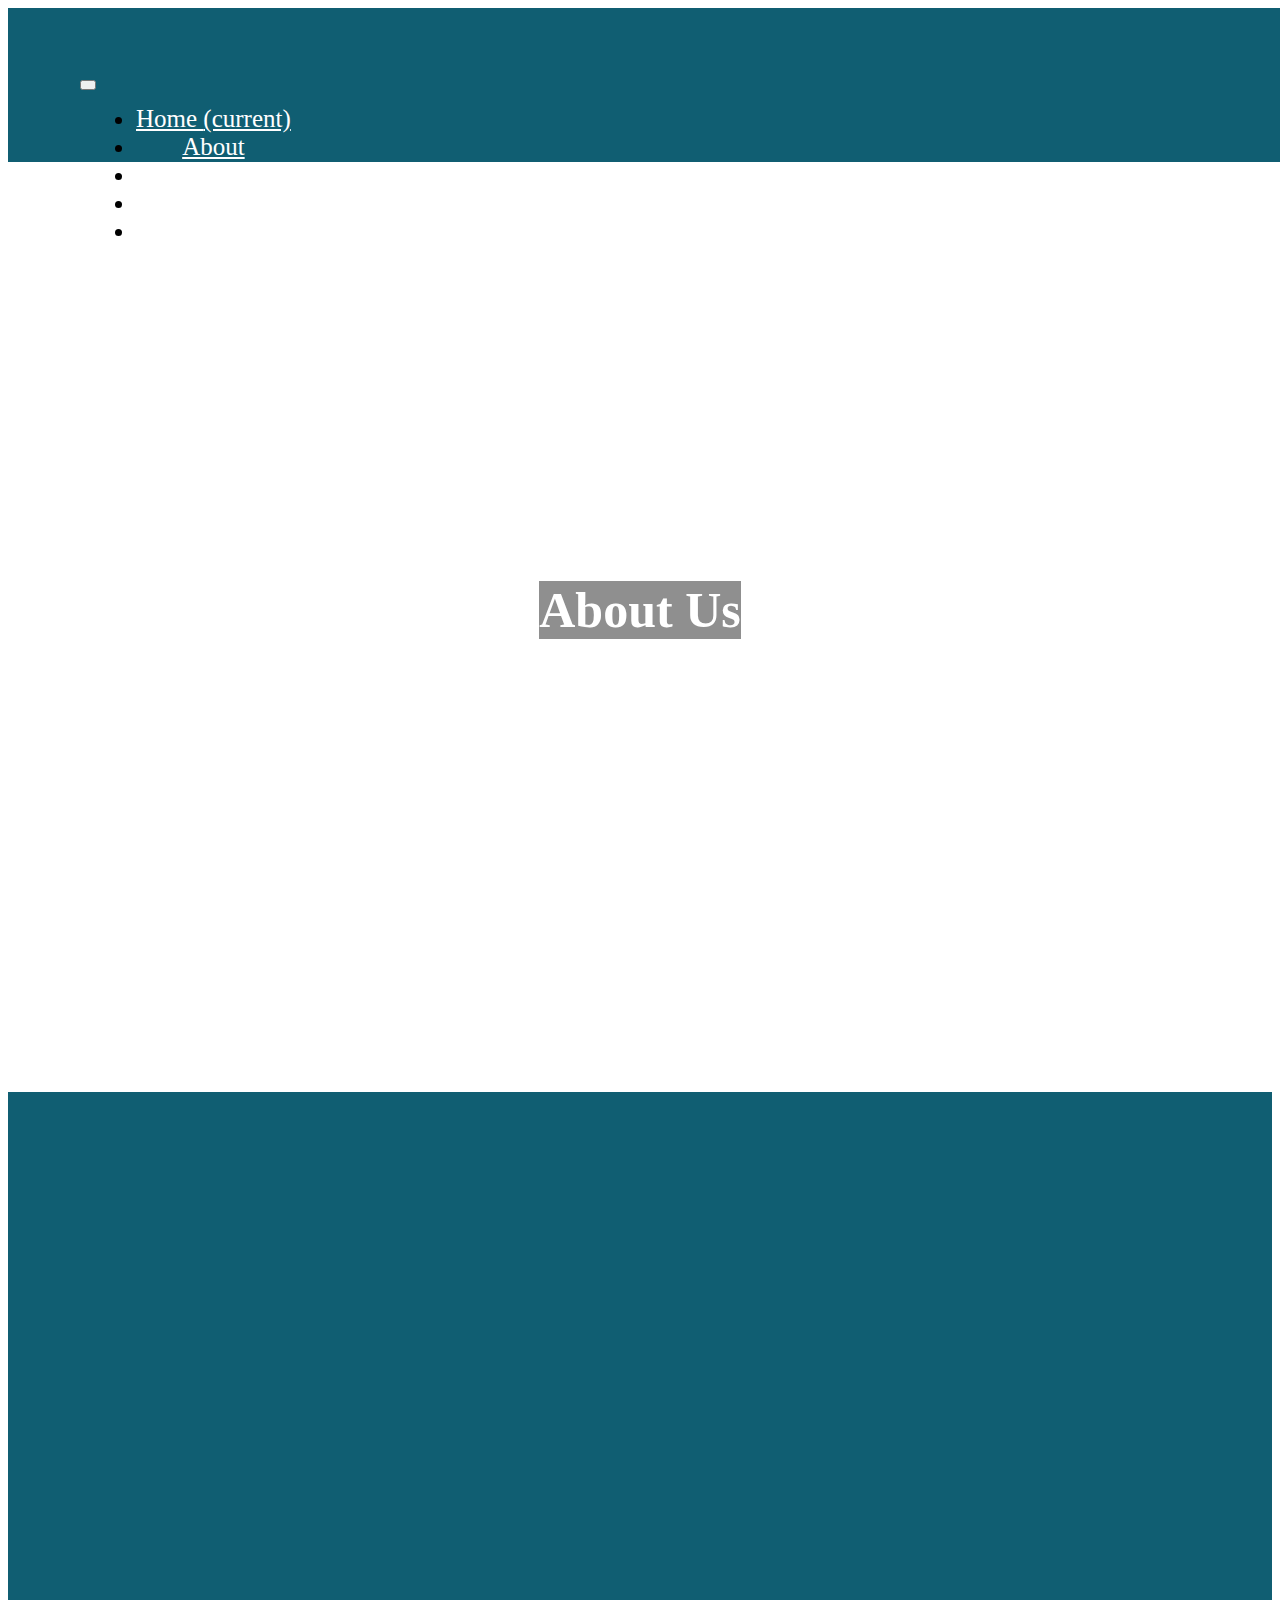
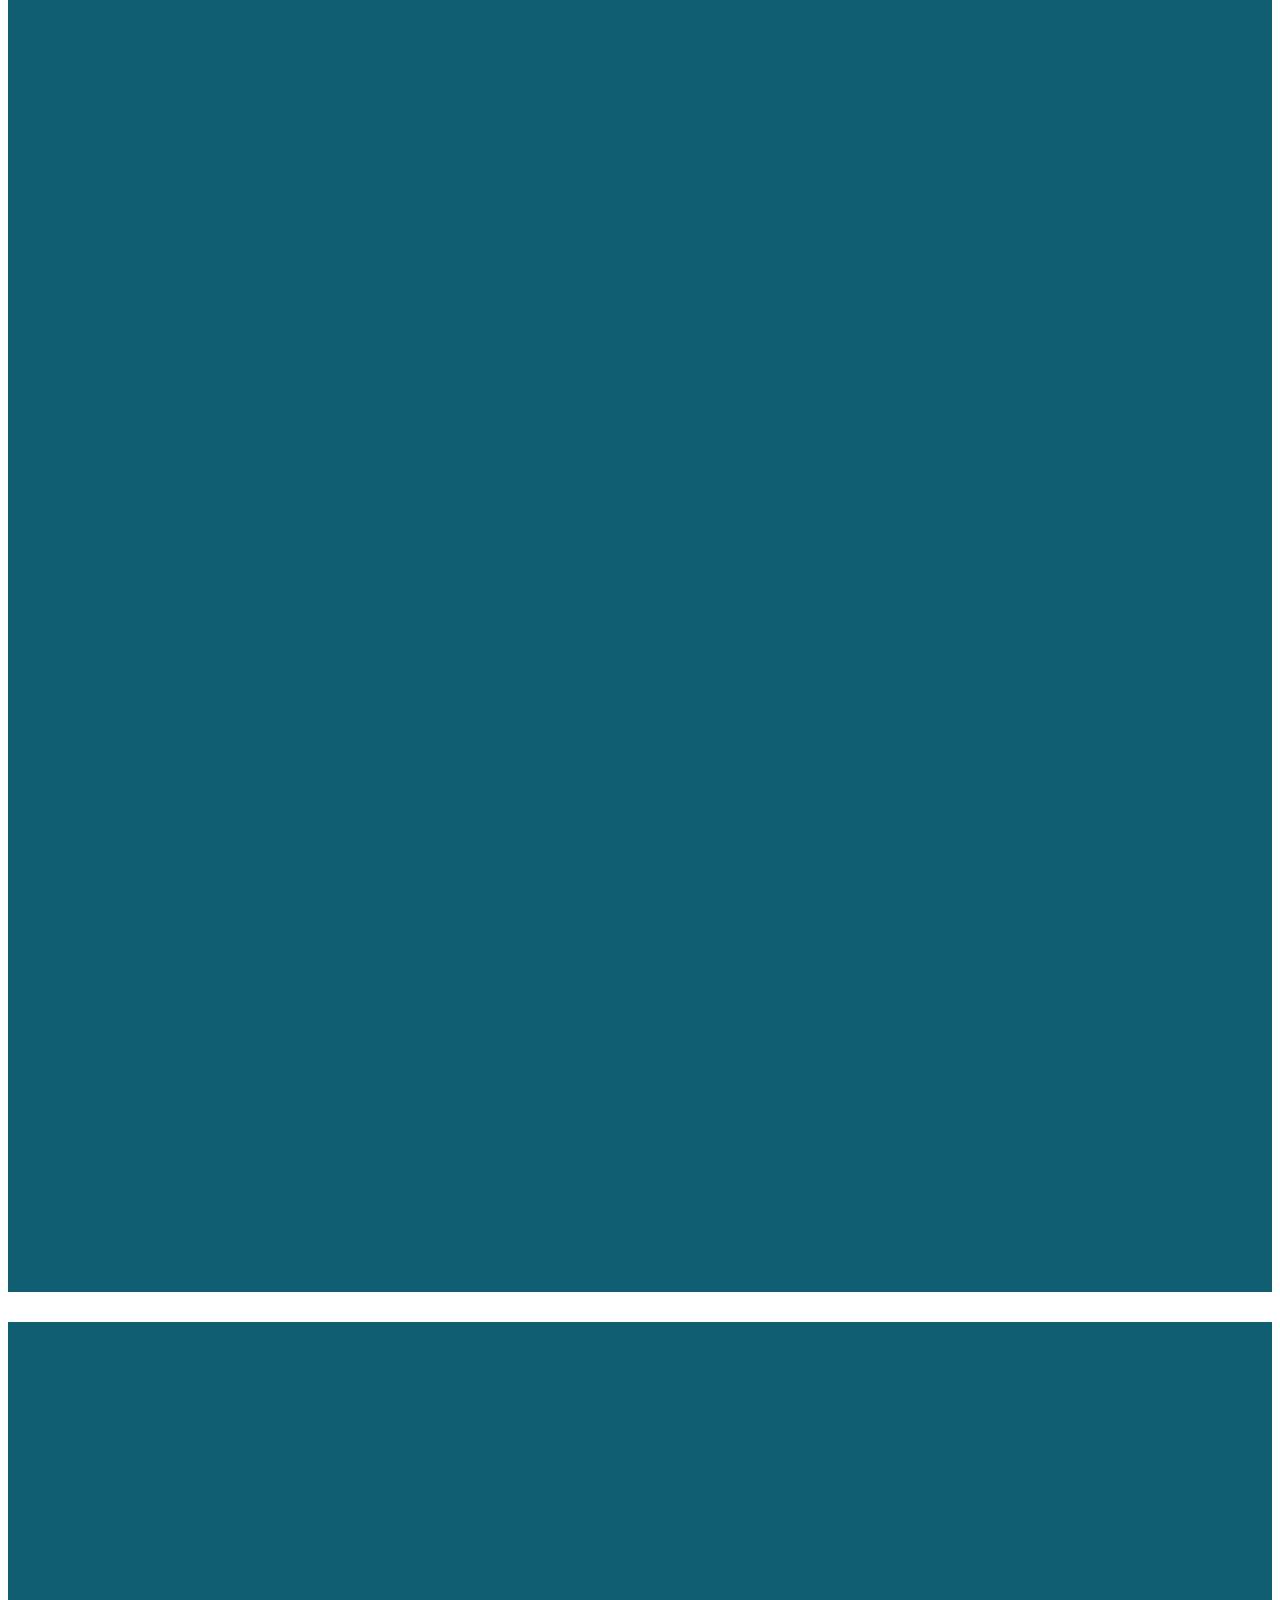
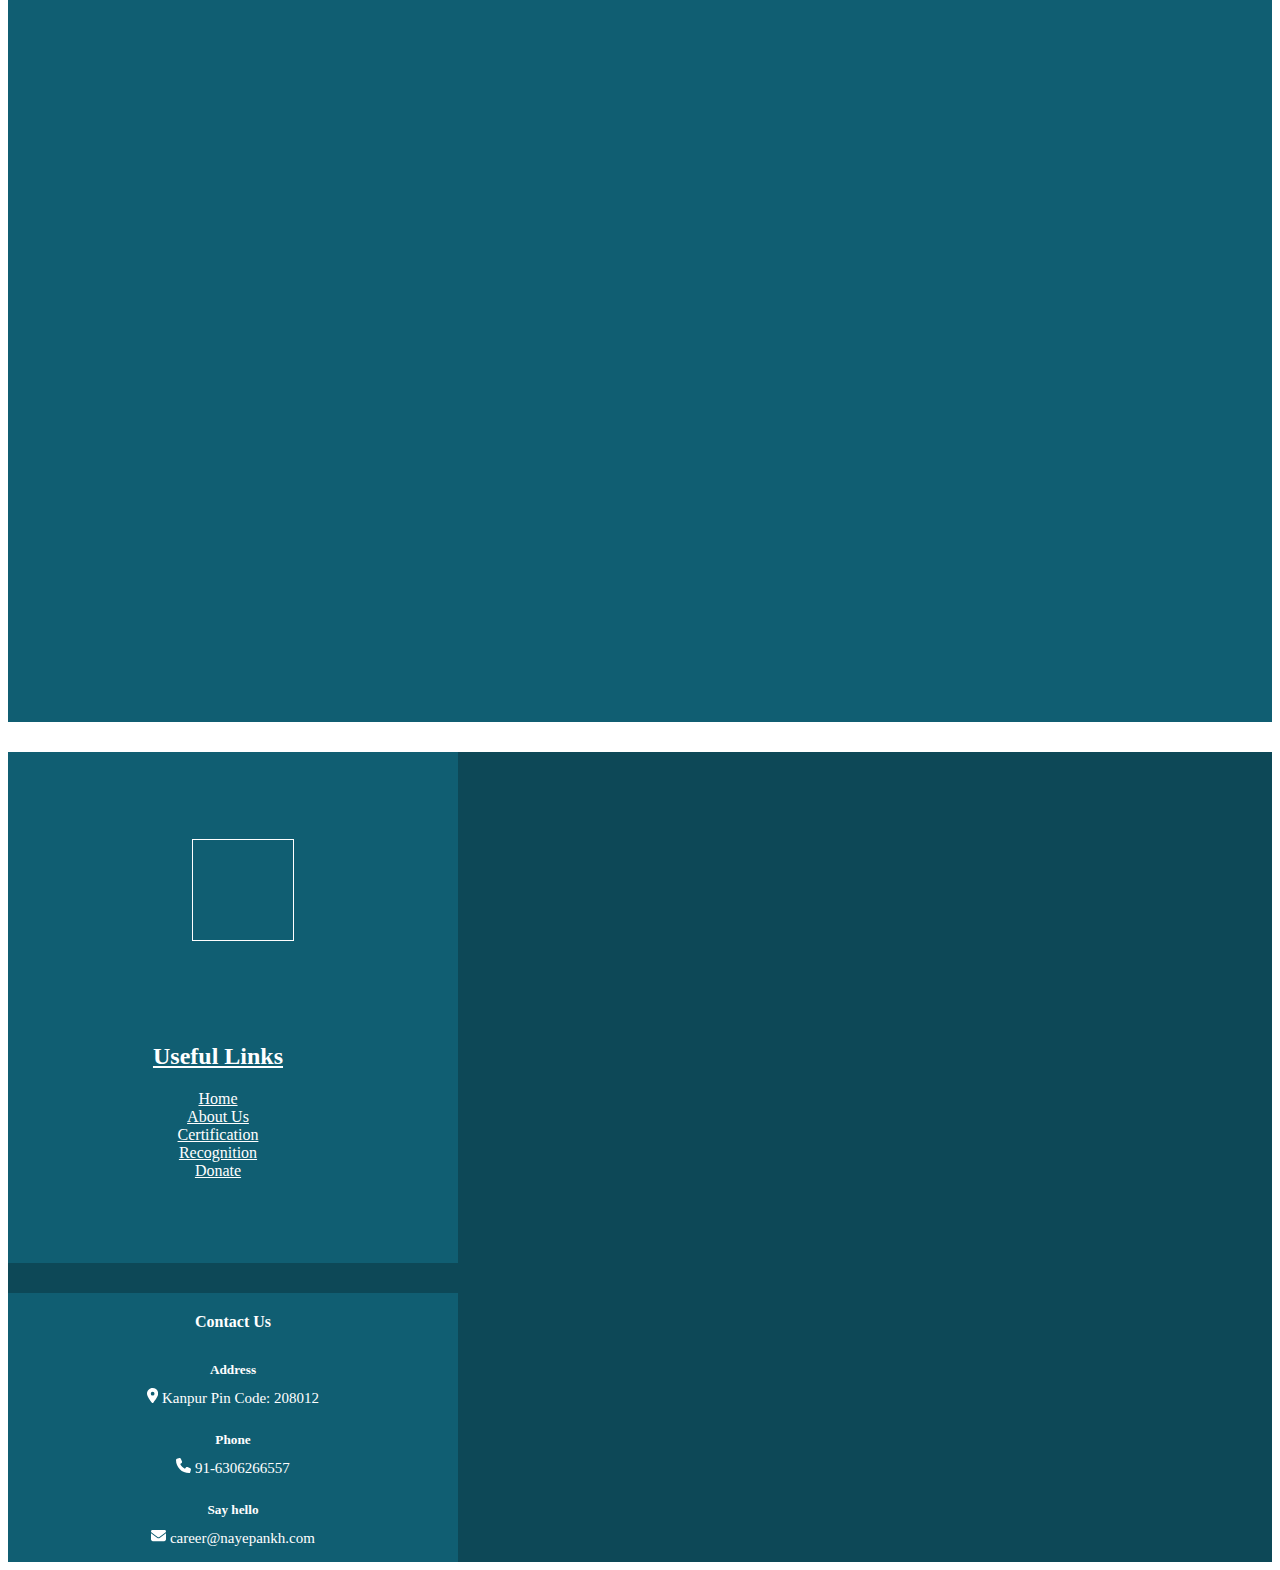
==== about.html @ 2084a594 "done" ====
<!DOCTYPE html>
<html lang="en">
<head>
    <meta charset="UTF-8">
    <meta name="viewport" content="width=device-width, initial-scale=1.0">
    <title>About</title>
    <link rel="stylesheet" href="https://cdn.jsdelivr.net/npm/bootstrap@4.6.2/dist/css/bootstrap.min.css" integrity="sha384-xOolHFLEh07PJGoPkLv1IbcEPTNtaed2xpHsD9ESMhqIYd0nLMwNLD69Npy4HI+N" crossorigin="anonymous">
    <link rel="stylesheet" href="style.css">
    <link rel="stylesheet" href="about.css">
</head>
<body>
  <!-- navbar -->
  <nav class="navbar fixed-top navbar-expand-lg first">
      <a class="navbar-brand" style="color:white" href="#"><img src="https://assets.zyrosite.com/cdn-cgi/image/format=auto,w=161.25,fit=crop/YKbL494Mv8Ip3qgy/logo-AVLW2LLWZkI8v845.png" alt=""></a>
      <button
        class="navbar-toggler"
        type="button"
        data-toggle="collapse"
        data-target="#navbarNav"
        aria-controls="navbarNav"
        aria-expanded="false"
        aria-label="Toggle navigation"
      >
        <span class="navbar-toggler-icon"></span>
      </button>
      <div class="collapse navbar-collapse second" id="navbarNav">
        <ul class="navbar-nav">
          <li class="nav-item">
            <a class="nav-link" href="./index.html"
              >Home <span class="sr-only">(current)</span></a
            >
          </li>
          <li class="nav-item">
            <a class="nav-link" href="./about.html">About</a>
          </li>
          <li class="nav-item">
            <a class="nav-link" href="./certificates.html">Certificates</a>
          </li>
          <li class="nav-item">
            <a class="nav-link" href="#div4">Recognition</a>
          </li>
          <li class="nav-item">
            <a class="nav-link" href="#div5">Donate</a>
          </li>
        </ul>
      </div>
  </nav>
  <!-- About us image -->
  <div class="div1">
  <h1>About Us</h1>
     
   </div>
  
   <!-- story -->
   <div class="class">
    <div class="imgr">
        <div class="img3 reveall"><img src="https://staticimg.amarujala.com/assets/images/2019/07/17/750x506/ngo_1563323674.jpeg" alt=""></div>
        <div class="img2 reveall"><img src="https://assets.zyrosite.com/cdn-cgi/image/format=auto,w=861,h=574,fit=crop/YKbL494Mv8Ip3qgy/img-20210530-wa0251_1622926825-mP4ZLjyn3ecJBJrR.jpg" alt="">   </div>
    </div>
 <div class="container revealr">
        <div  class="text">
            <h2>How it Started?</h2>
            <p>As we all know, 2020 was a year the world was striving to survive the global pandemic of covid-19. During these dire times we felt an urge to make an impact with whatever we had, and so we tried!! We tried to uplift the underprivileged and help the needy with all our resources and material we could arrange, it was tough but we didn't lose our hope and kept going in order to bring a change everyone was expecting the bigger authorities to bring in the societies on smaller levels. We started off as a group of bunch of highschoolers but now are a team of numerous people from different parts of the city and state! 28th March 2021, the day we officially landed on the ground to serve our duties as the youth of the most rapidly progressing nation afterall, the main hope of a nation lies in arms of its             youth.<br><br></p>
        </div>
   </div>
</div>

<!-- what is nayepankh -->
<div class="box">
  <div class="image reveall"></div>
  <div class="text revealr">
      <h2>What is NayePankh...</h2>
  <p>
Nayepankh foundation was initiated to bring a change and help people during the tough times of Covid. Later in the year, the NGO started to expand their operations and provide help to a wider section of the society. With this revamped vision, the NGO acquired the name of NayePankh – giving wings to uplift the underprivileged section of our society. NayePankh is one of the eminent NGOs espoused in providing food, sanitary napkins, clothes, educating underprivileged sectors of our society for the better future. We make efforts to solve daily problems faced by people of India.  </p>
  </div>
</div>

<!-- footer -->
<div class="footer">
  <div class="box">
    <div class="logo"></div>
   
  </div>
  <div class="box useful">
    <!-- <h4>Useful Links</h4> -->
    <ul>
      <li><a href=""><h2>Useful Links</h2></a></li>
      <li><a href="./index.html">Home</a></li>
      <li><a href="./about.html">About Us</a></li>
      <li><a href="./certificates.html">Certification</a></li>
      <li><a href="./Recognition.html">Recognition</a></li>
      <li><a href="./Donate.html">Donate</a></li>
    </ul>
  </div>
  <div class="box contact">
          <h4>Contact Us</h4>
          <h5>Address</h5>
          <p><svg xmlns="http://www.w3.org/2000/svg" fill="white" height="1em" viewBox="0 0 384 512"><path d="M215.7 499.2C267 435 384 279.4 384 192C384 86 298 0 192 0S0 86 0 192c0 87.4 117 243 168.3 307.2c12.3 15.3 35.1 15.3 47.4 0zM192 128a64 64 0 1 1 0 128 64 64 0 1 1 0-128z"/></svg>  Kanpur Pin Code: 208012</p>
          <h5>Phone</h5>
          <p><svg xmlns="http://www.w3.org/2000/svg" fill="white" height="1em" viewBox="0 0 512 512"><path d="M164.9 24.6c-7.7-18.6-28-28.5-47.4-23.2l-88 24C12.1 30.2 0 46 0 64C0 311.4 200.6 512 448 512c18 0 33.8-12.1 38.6-29.5l24-88c5.3-19.4-4.6-39.7-23.2-47.4l-96-40c-16.3-6.8-35.2-2.1-46.3 11.6L304.7 368C234.3 334.7 177.3 277.7 144 207.3L193.3 167c13.7-11.2 18.4-30 11.6-46.3l-40-96z"/></svg>     91-6306266557</p>
          <h5>Say hello</h5>
          <p> <svg xmlns="http://www.w3.org/2000/svg" fill="white" height="1em" viewBox="0 0 512 512"><path d="M48 64C21.5 64 0 85.5 0 112c0 15.1 7.1 29.3 19.2 38.4L236.8 313.6c11.4 8.5 27 8.5 38.4 0L492.8 150.4c12.1-9.1 19.2-23.3 19.2-38.4c0-26.5-21.5-48-48-48H48zM0 176V384c0 35.3 28.7 64 64 64H448c35.3 0 64-28.7 64-64V176L294.4 339.2c-22.8 17.1-54 17.1-76.8 0L0 176z"/></svg> career@nayepankh.com</p>
         
  </div>
  
</div>
   
 
    
    <script src="script.js"></script>
    <script src="https://cdn.jsdelivr.net/npm/jquery@3.5.1/dist/jquery.slim.min.js" integrity="sha384-DfXdz2htPH0lsSSs5nCTpuj/zy4C+OGpamoFVy38MVBnE+IbbVYUew+OrCXaRkfj" crossorigin="anonymous"></script>
    <script src="https://cdn.jsdelivr.net/npm/bootstrap@4.6.2/dist/js/bootstrap.bundle.min.js" integrity="sha384-Fy6S3B9q64WdZWQUiU+q4/2Lc9npb8tCaSX9FK7E8HnRr0Jz8D6OP9dO5Vg3Q9ct" crossorigin="anonymous"></script>
</body>
</html>
---- style.css ----
body {
  font-family: cursive;
}
#div1 {
  width: 100%;
  height: 100vh;
  background-color: black;
}
.navbar {
  padding: 8vh;
  text-align: center;
  font-size: 25px;
  width: 100%;
}
.first {
  height: 10px;
  display: flex;
  align-content: center;
  background-color: rgb(16, 94, 114);
}
.first img {
  height: 14vh;
}
.first button {
  color: white;
}
.second {
  display: flex;
  justify-content: flex-end;
}
.second a {
  color: white;
}
ul,
li {
  flex: 1;
  max-width: 800px;
}
.navbar-brand {
  font-size: larger;
}
/* div1 */
.div1 {
  width: 100%;
  height: 100vh;
  background-image: url("https://en-media.thebetterindia.com/uploads/2017/08/Untitled-design-8-1.jpg");
  background-size: cover;
  display: flex;
  flex-direction: column;
  justify-content: center;
  align-items: center;
  /* opacity: 0.5; */
}

.div1 h1 {
  text-align: center;
  font-size: 100px;
  color: white;
  margin-top: 30px;
  background-color: rgba(32, 31, 31, 0.5);
}
.div1 p {
  text-align: center;
  color: white;
  font-size: 1em;
  margin-top: 20px;
  background-color: rgba(32, 31, 31, 0.5);
}
.btn1 {
  width: 200px;
  height: 60px;
  border-radius: 40px;
  border: 1px solid white;
  margin-top: 40px;
  background-color: transparent;
  color: white;
  font-size: 20px;
  font-weight: 700;
}
.btn1:hover {
  background-color: white;
  color: black;
}
/* About Us */
.div5 {
  width: 100%;
  height: 140vh;
  display: flex;
  flex-direction: row;
}
.div5 .circle {
  width: 150px;
  height: 150px;
  border-radius: 50%;
  background-color: rgb(16, 94, 114);
  margin-top: 400px;
  margin-left: 300px;
  margin-right: -80px;
  z-index: 1;
  box-shadow: 0 3px 10px rgb(18, 2, 7);
}
.div5 img {
  width: 500px;
  height: 500px;
  border-radius: 50%;
  box-shadow: 0 3px 10px rgb(18, 2, 7);
  margin-top: 50px;
}
.div5 .info {
  width: 500px;
  height: 500px;
  border-radius: 100px;
  background-color: white;
  margin-left: -100px;
  margin-top: 300px;
  box-shadow: 0 3px 10px rgb(18, 2, 7);
}
.div5 .info h1 {
  margin-left: 30px;
  margin-top: 30px;
  font-weight: 600;
  font-size: 60px;
}
.div5 .info p {
  margin-left: 30px;
  margin-top: 30px;
  margin-right: 30px;
}
.div5 .info button {
  width: 200px;
  height: 60px;
  border-radius: 40px;
  border: 1px solid rgb(16, 94, 114);
  margin-top: 40px;
  margin-left: 30px;
  background-color: rgb(16, 94, 114);
  color: white;
  font-size: 20px;
  font-weight: 700;
}
.div5 .info button:hover {
  background-color: rgb(65, 61, 61);
}
/* 3boxes */
.div4 {
  width: 100%;
  height: 110vh;
}
.div4 h1 {
  /* color: white; */
  text-align: center;
  font-size: 60px;
  margin-top: 20px;
}
.div4 .boxo {
  width: 100%;
  height: 80vh;
  margin-top: 30px;
  display: flex;
  justify-content: space-evenly;
}
.div4 .boxo .boxi {
  width: 350px;
  height: 500px;
  background-color: rgb(16, 94, 114);
  border-radius: 40px;
  box-shadow: 0 3px 10px rgb(18, 2, 7);
}
.div4 .boxo .boxi img {
  width: 150px;
  height: 150px;
  border-radius: 50%;
  margin-left: 40px;
  margin-top: 40px;
  box-shadow: 0 3px 10px rgb(18, 2, 7);
}
.div4 .boxo .boxi h2 {
  margin-left: 40px;
  margin-top: 20px;
  font-weight: 100;
}
.div4 .boxo .boxi p {
  color: white;
  margin-left: 40px;
  margin-top: 20px;
}
.div4 .boxo .boxi a {
  margin-left: 40px;
  color: grey;
  border-bottom: 1px solid grey;
}
/* Join our team */
.div2 {
  width: 100%;
  height: 100vh;
  display: flex;
  justify-content: center;
}
.div2 .box1 {
  width: 400px;
  height: 400px;
  margin-top: 90px;
  box-shadow: 0 3px 10px rgb(18, 2, 7);
  display: flex;
  flex-direction: column;
  align-items: center;
  justify-content: center;
}
.div2 .box1 h2 {
  font-size: 50px;
  color: rgb(16, 94, 114);
  text-align: center;
}
.div2 .box1 p {
  /* color: white; */
  text-align: start;
  font-size: 20px;
  margin-top: 50px;
  font-weight: 200;
  text-align: center;
}
.div2 .image img {
  width: 600px;
  height: 600px;
  border-radius: 300px;
  margin-top: 0px;
  margin-left: 70px;
  box-shadow: 0 3px 10px rgb(18, 2, 7);
}
.div2 .boxr {
  display: flex;
  flex-direction: row;
}
.div2 .circle {
  width: 200px;
  height: 200px;
  border-radius: 100px;
  background-color: rgb(16, 94, 114);
  display: flex;
  justify-content: center;
  align-items: center;
  margin-left: -140px;
  margin-top: 40px;
  z-index: -1;
  box-shadow: 0 3px 20px rgb(18, 2, 7);
}
.div2 .circlei {
  width: 130px;
  height: 130px;
  border-radius: 80px;
  background-color: rgb(65, 61, 61);
}
.div2 .btn2 {
  width: 190px;
  height: 60px;
  border-radius: 40px;
  border: 1px solid rgb(16, 94, 114);
  background-color: transparent;
  color: rgb(16, 94, 114);
  font-size: 20px;
  font-weight: 600;
}
.div2 .btn2:hover {
  border: 1px solid white;
  color: rgb(65, 61, 61);
  background-color: white;
}
/* meet founder */
.founder {
  height: 60vh;
  background-color: rgb(16, 94, 114);
  color: white;
}
.founder h1 {
  text-align: center;
}
.founder h3 {
  text-align: center;
}
.founder p {
  text-align: center;
}
.founder .box2 {
  margin-top: 100px;
}
/* footer */
.footer {
  width: 100%;
  height: 40vh;
  margin-top: 20px;
  /* margin-top: 40px; */
  /* border: 1px solid black; */
  background-color: rgb(13, 72, 87);
  display: flex;
  flex-direction: row;
  justify-content: center;
}
.footer .box {
  width: 400px;
  height: 40vh;
  /* border:1px solid white; */
}
.footer .box .logo {
  width: 100px;
  height: 100px;
  border: 1px solid white;
  margin-top: 20px;
  margin-left: 20px;
  background-image: url("https://assets.zyrosite.com/cdn-cgi/image/format=auto,w=161.25,fit=crop/YKbL494Mv8Ip3qgy/logo-AVLW2LLWZkI8v845.png");
  background-size: cover;
}
.footer .box p {
  color: white;
  margin-left: 20px;
  margin-right: 20px;
  margin-top: 20px;
}
.footer .box h4 {
  color: white;
  text-align: center;
  /* margin-left: 150px; */
  margin-top: 20px;
}
.footer .box h3 {
  color: white;
  margin-left: 20px;
}
.footer .icon {
  margin-left: 20px;
  border: none;
}
.footer .useful a {
  color: white;
  display: flex;
  justify-content: center;
  align-items: center;
  /* margin-left: -8px; */
}
.footer li {
  list-style: none;
  margin-left: -70px;
}
.footer .contact {
  margin-top: -10px;
  display: flex;
  flex-direction: column;
  align-items: center;
}
.footer h5 {
  color: white;

  margin-bottom: -10px;
  margin-top: 10px;
}

.revealr {
  position: relative;
  transform: translateX(50px);
  opacity: 0;
  transition: all 1s ease-out;
}
.revealr.active {
  transform: translateY(0px);
  opacity: 1;
}
.reveall {
  position: relative;
  transform: translateX(-50px);
  opacity: 0;
  transition: all 1s ease-in;
}
.reveall.active {
  transform: translateY(0px);
  opacity: 1;
}
.reveal {
  position: relative;
  /* transform: translateX(-150px); */
  opacity: 0;
  transition: all 2s ease-in;
}
.reveal.active {
  transform: translateY(0px);
  opacity: 1;
}

@media (max-width: 1300px) {
  .div1 h1 {
    font-size: 50px;
  }
  .div5 {
    display: flex;
    height: 1000px;
    flex-direction: column;
    /* justify-content: center; */
    align-items: center;
  }
  .div5 .circle {
    margin-top: 10px;

    opacity: 0;
  }
  .div5 img {
    margin-top: -50px;
    width: 400px;
    height: 400px;
  }
  .div5 .info {
    margin-top: 10px;
    width: 400px;
    height: 450px;
    margin-left: 0px;
  }
  .div5 .info h1 {
    font-size: 40px;
  }
  .div5 .info button {
    margin-top: 10px;
  }
  .div4 {
    height: 2000px;
  }
  .div4 .boxo {
    display: flex;
    flex-wrap: wrap;
  }
  .div4 .boxo .boxi {
    margin-top: 40px;
  }
  .div2 {
    height: 1000px;
    display: flex;
    flex-wrap: wrap;
  }
  .div2 .box1 {
    margin-top: 0px;
  }
  .div2 .image img {
    width: 400px;
    height: 400px;
    margin-top: 0px;
  }
  .div2 .circle {
    width: 150px;
    height: 150px;
    margin-top: -20px;
    margin-left: -150px;
  }
  .div2 .circlei {
    width: 100px;
    height: 100px;
  }
  .founder .box2 {
    margin-top: 50px;
  }
  .footer {
    display: flex;
    flex-direction: column;

    height: 90vh;
  }
  .footer .box {
    display: flex;
    flex-direction: column;
  }
  .footer .box {
    margin-top: 0px;
  }
}
---- about.css ----
.class {
  display: flex;
  margin-top: 30px;
  height: 550px;
  width: 100%;
  justify-content: space-evenly;
  background-color: rgb(16, 94, 114);
}
.imgr {
  display: flex;
  flex-direction: row;
}

.class .img1 img {
  margin-top: 10%;
  border: 3px solid rgb(240, 147, 8);
  width: 150px;
  height: 150px;
  border-radius: 50%;
  box-shadow: 0 3px 20px rgb(18, 2, 7);
}
.class .img3 img {
  margin-top: 10%;
  width: 350px;
  height: 300px;
  border-radius: 50%;
  box-shadow: 0 3px 20px rgb(18, 2, 7);
}
.class .img3 img:hover {
  opacity: 0.8;
}
.class .img2 img {
  margin-top: 30%;
  width: 450px;
  height: 400px;
  border-radius: 50%;
  background-size: cover;
  box-shadow: 0 3px 20px rgb(18, 2, 7);
}
.class .img2 img:hover {
  opacity: 0.8;
}
.class .text {
  margin-top: 30px;
  padding-left: 20px;
  padding-right: 20px;
  height: 500px;
  width: 600px;
  border-radius: 10%;
  padding-top: 10px;
  font-family: cursive;
  box-shadow: 0 3px 20px rgb(18, 2, 7);
  background-color: white;
  color: rgb(0, 0, 0);
}
.class p {
  font-size: 20px;
}
.class h2 {
  font-size: 30px;
}
.box {
  display: flex;
  height: 450px;
  width: 100%;
  justify-content: space-evenly;
  background-color: rgb(16, 94, 114);
  margin-top: 30px;
}

.box .image {
  margin-top: 45px;
  height: 350px;
  width: 450px;
  border: 5px solid rgb(11, 53, 72);
  background-image: url(https://assets.zyrosite.com/cdn-cgi/image/format=auto,w=656,h=822,fit=crop/YKbL494Mv8Ip3qgy/1-YD0yJ4erqEIN3ZWV.jpeg);
  background-size: cover;
  box-shadow: 0 3px 20px rgb(18, 2, 7);
}
.box .text {
  height: 400px;
  width: 600px;
  color: white;
}
.box p {
  font-size: 22px;
}
.footer {
  width: 100%;
  margin-top: 30px;
}
.footer .contact {
  margin-top: 30px;
}
.footer .box {
  width: 1000px;
}

@media (max-width: 1300px) {
  .class {
    display: flex;
    flex-direction: column;
    height: 1800px;
  }
  .imgr {
    display: flex;
    flex-direction: column;
    align-items: center;
  }
  .class .text {
    width: 400px;
    height: 800px;
    border-radius: 10%;
  }
  .box {
    height: 1000px;
    display: flex;
    flex-direction: column;
    align-items: center;
  }
  .box .text {
    display: flex;
    flex-wrap: wrap;
    width: 350px;
  }
  .box p {
    font-size: 15px;
  }
  .footer .box {
    width: 450px;
  }
}
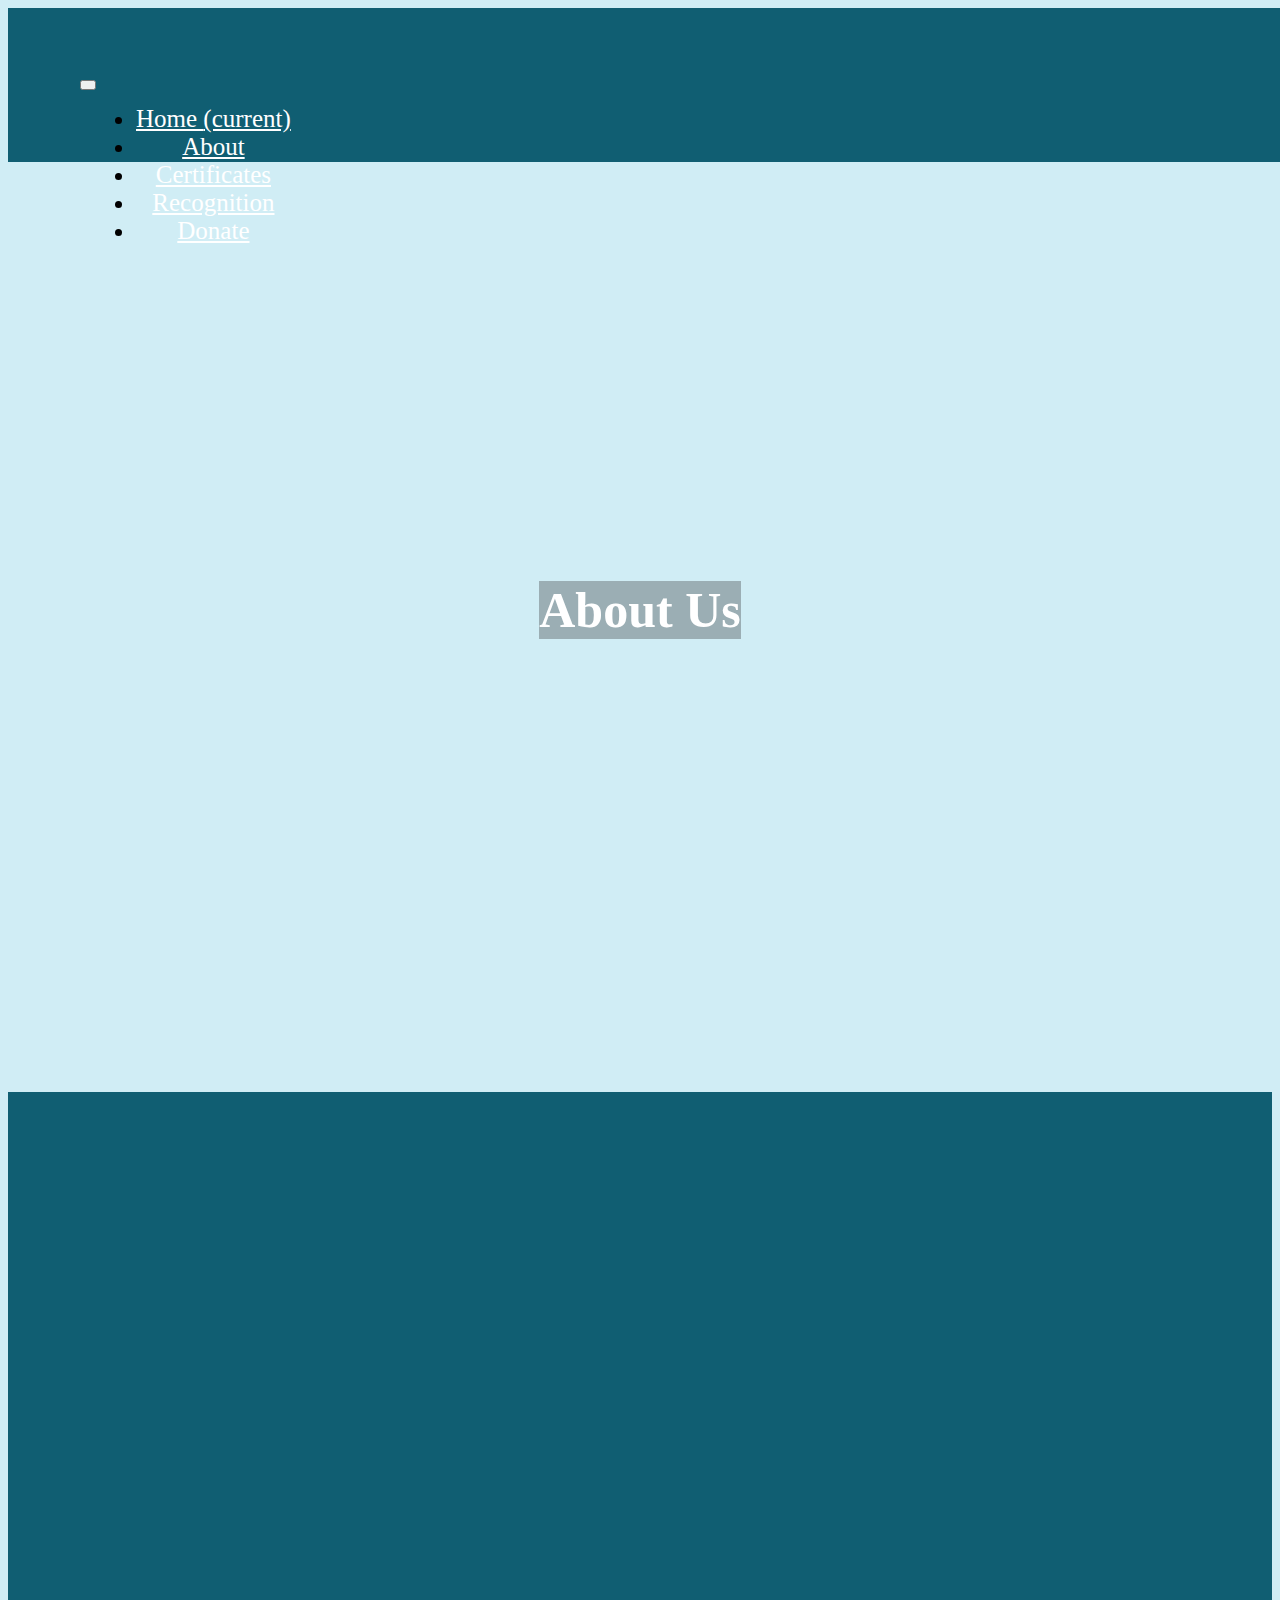
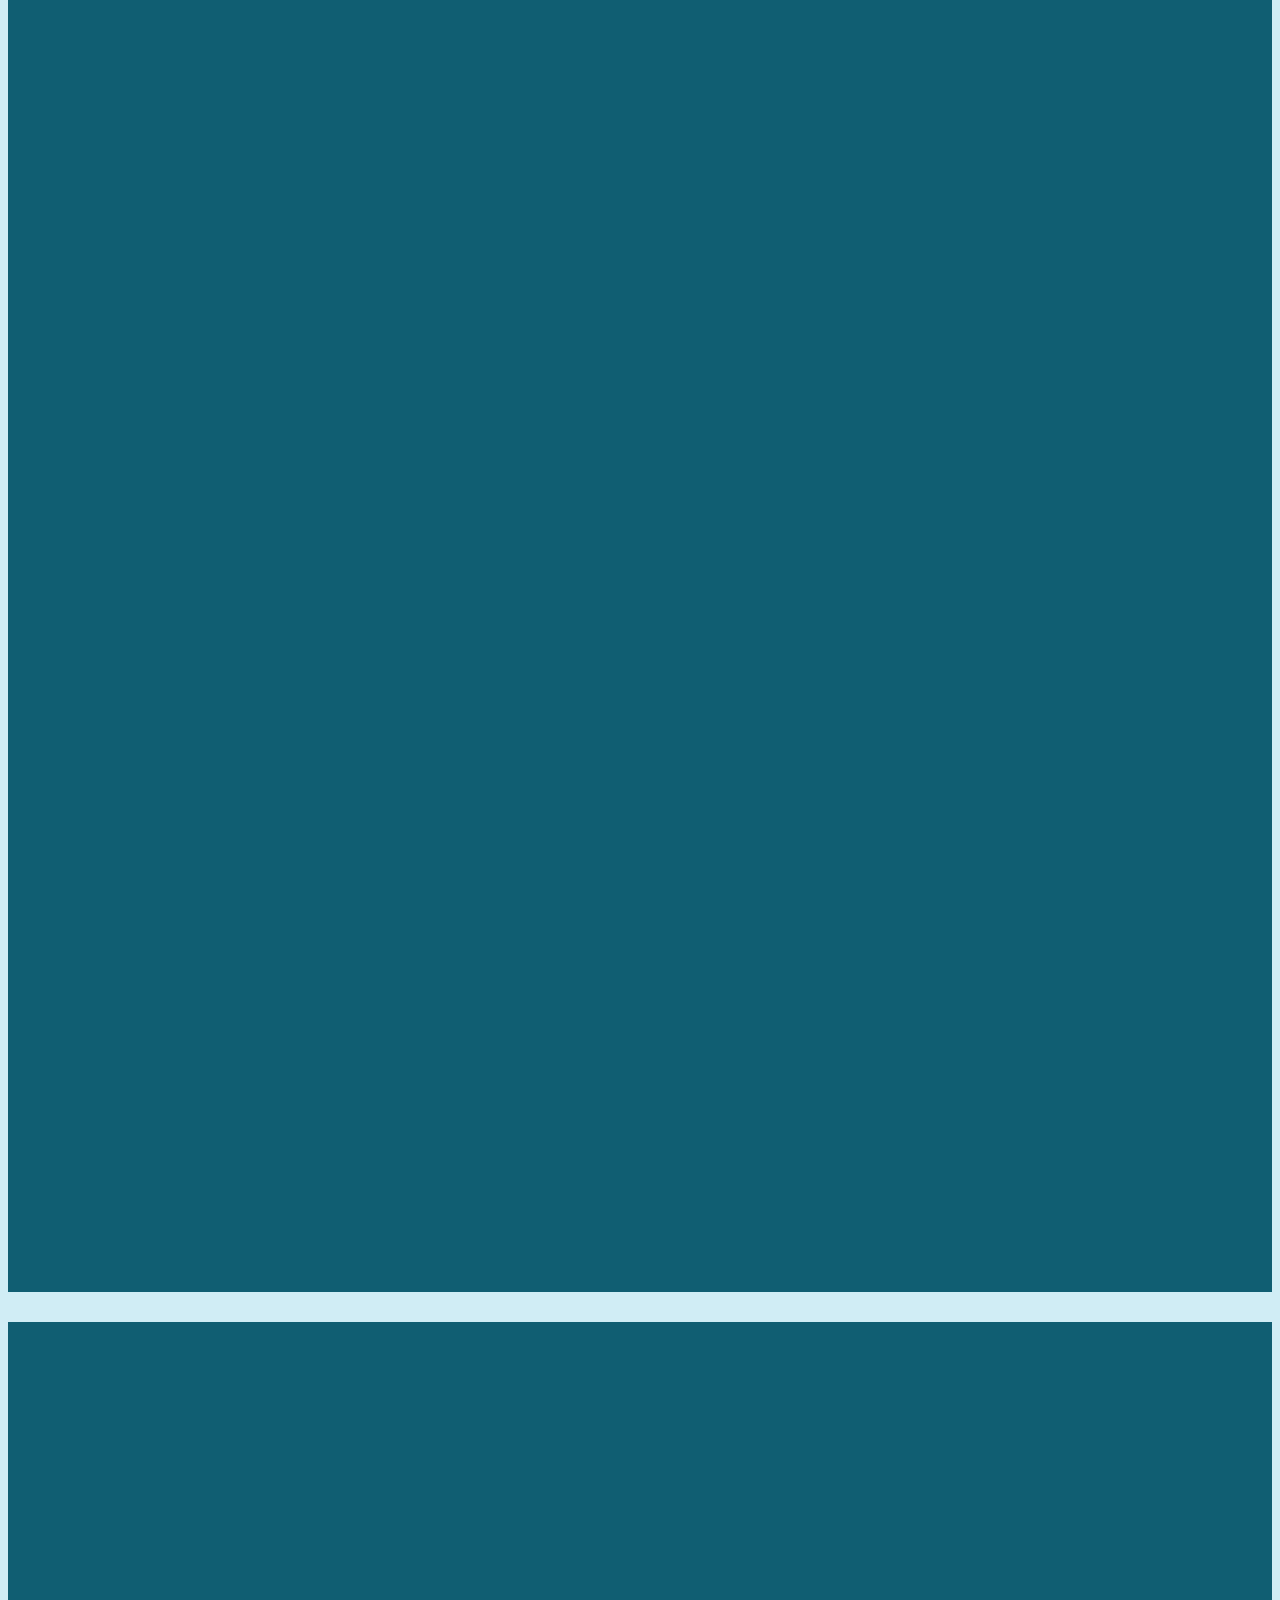
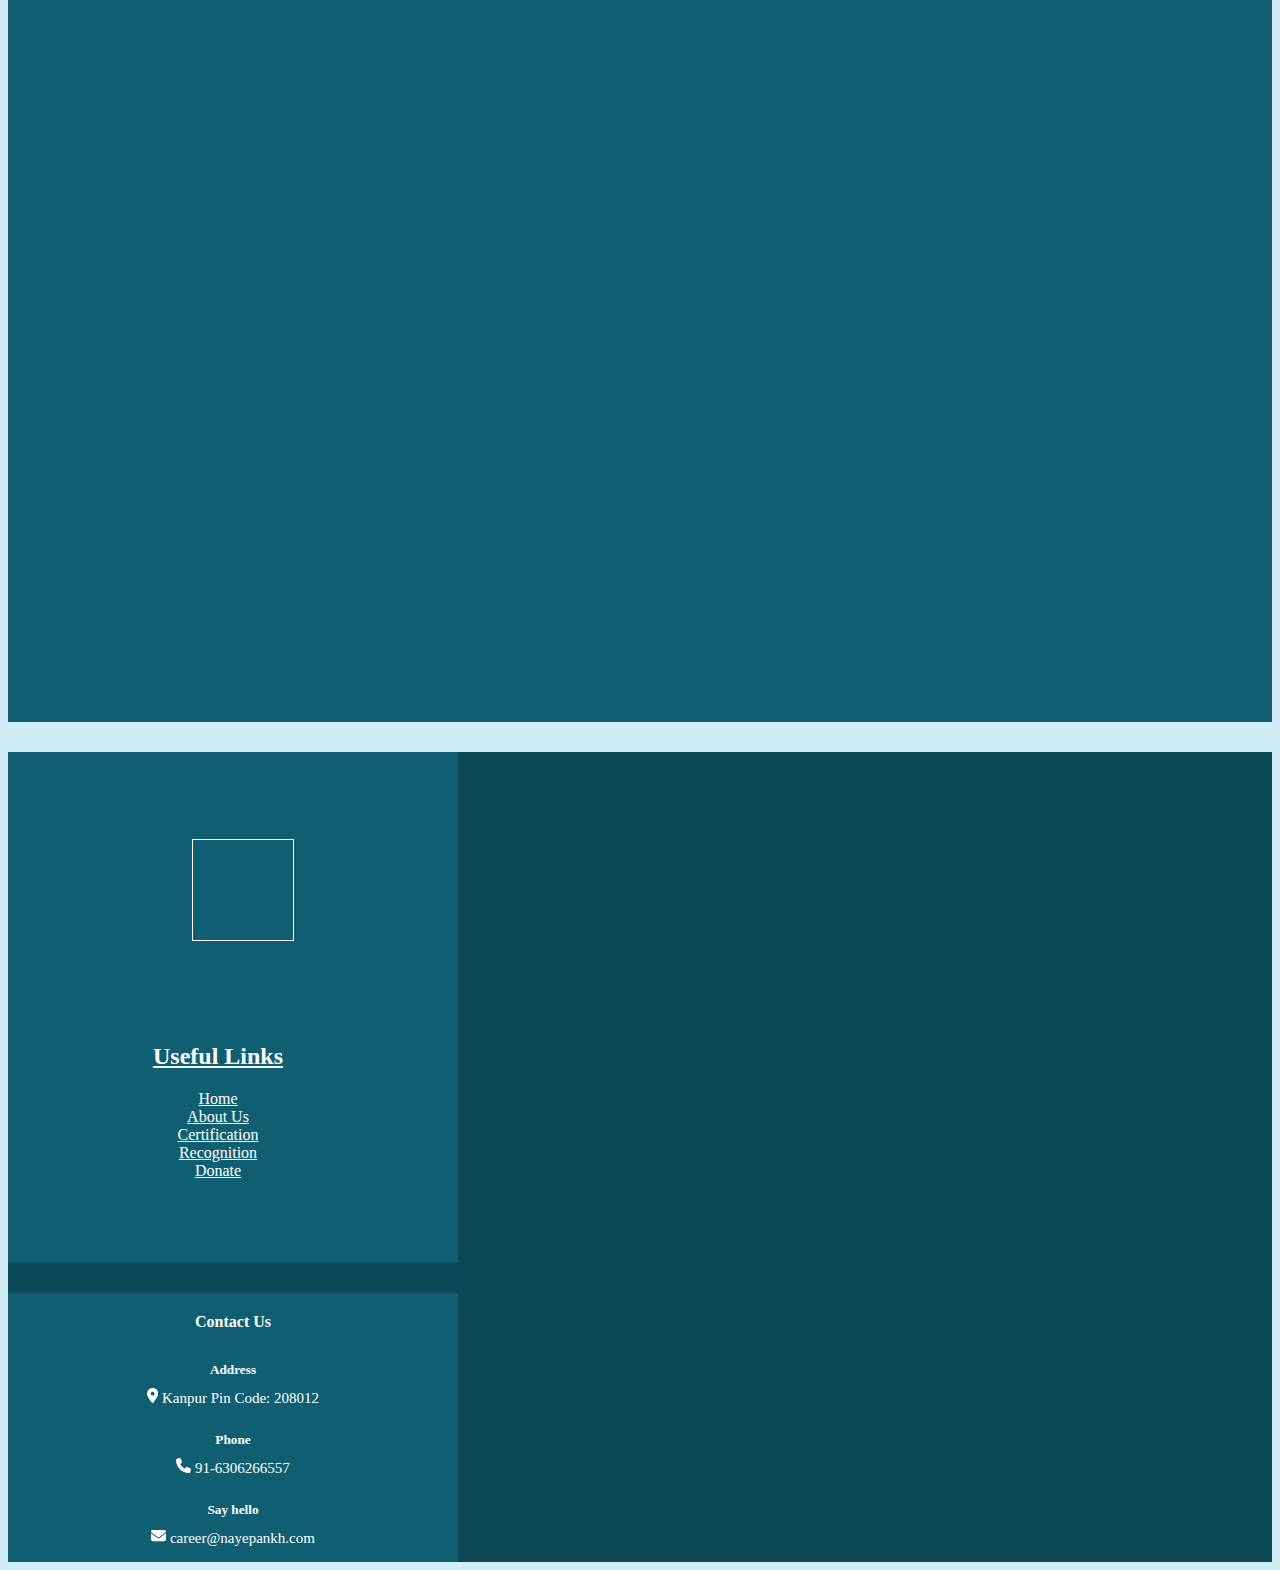
==== commit 14699f14: "styling done" ====
--- a/about.html
+++ b/about.html
@@ -37,10 +37,10 @@
             <a class="nav-link" href="./certificates.html">Certificates</a>
           </li>
           <li class="nav-item">
-            <a class="nav-link" href="#div4">Recognition</a>
+            <a class="nav-link" href="./Recognition.html">Recognition</a>
           </li>
           <li class="nav-item">
-            <a class="nav-link" href="#div5">Donate</a>
+            <a class="nav-link" href="./Donate.html">Donate</a>
           </li>
         </ul>
       </div>
--- a/style.css
+++ b/style.css
@@ -1,5 +1,6 @@
 body {
-  font-family: cursive;
+  font-family: Georgia;
+  background-color: rgb(208, 237, 245);
 }
 #div1 {
   width: 100%;
@@ -54,17 +55,17 @@
 
 .div1 h1 {
   text-align: center;
-  font-size: 100px;
+  font-size: 80px;
   color: white;
   margin-top: 30px;
-  background-color: rgba(32, 31, 31, 0.5);
+  background-color: rgba(32, 31, 31, 0.3);
 }
 .div1 p {
   text-align: center;
   color: white;
-  font-size: 1em;
-  margin-top: 20px;
-  background-color: rgba(32, 31, 31, 0.5);
+  font-size: 1.5em;
+  margin-top: 20px;
+  background-color: rgba(32, 31, 31, 0.3);
 }
 .btn1 {
   width: 200px;
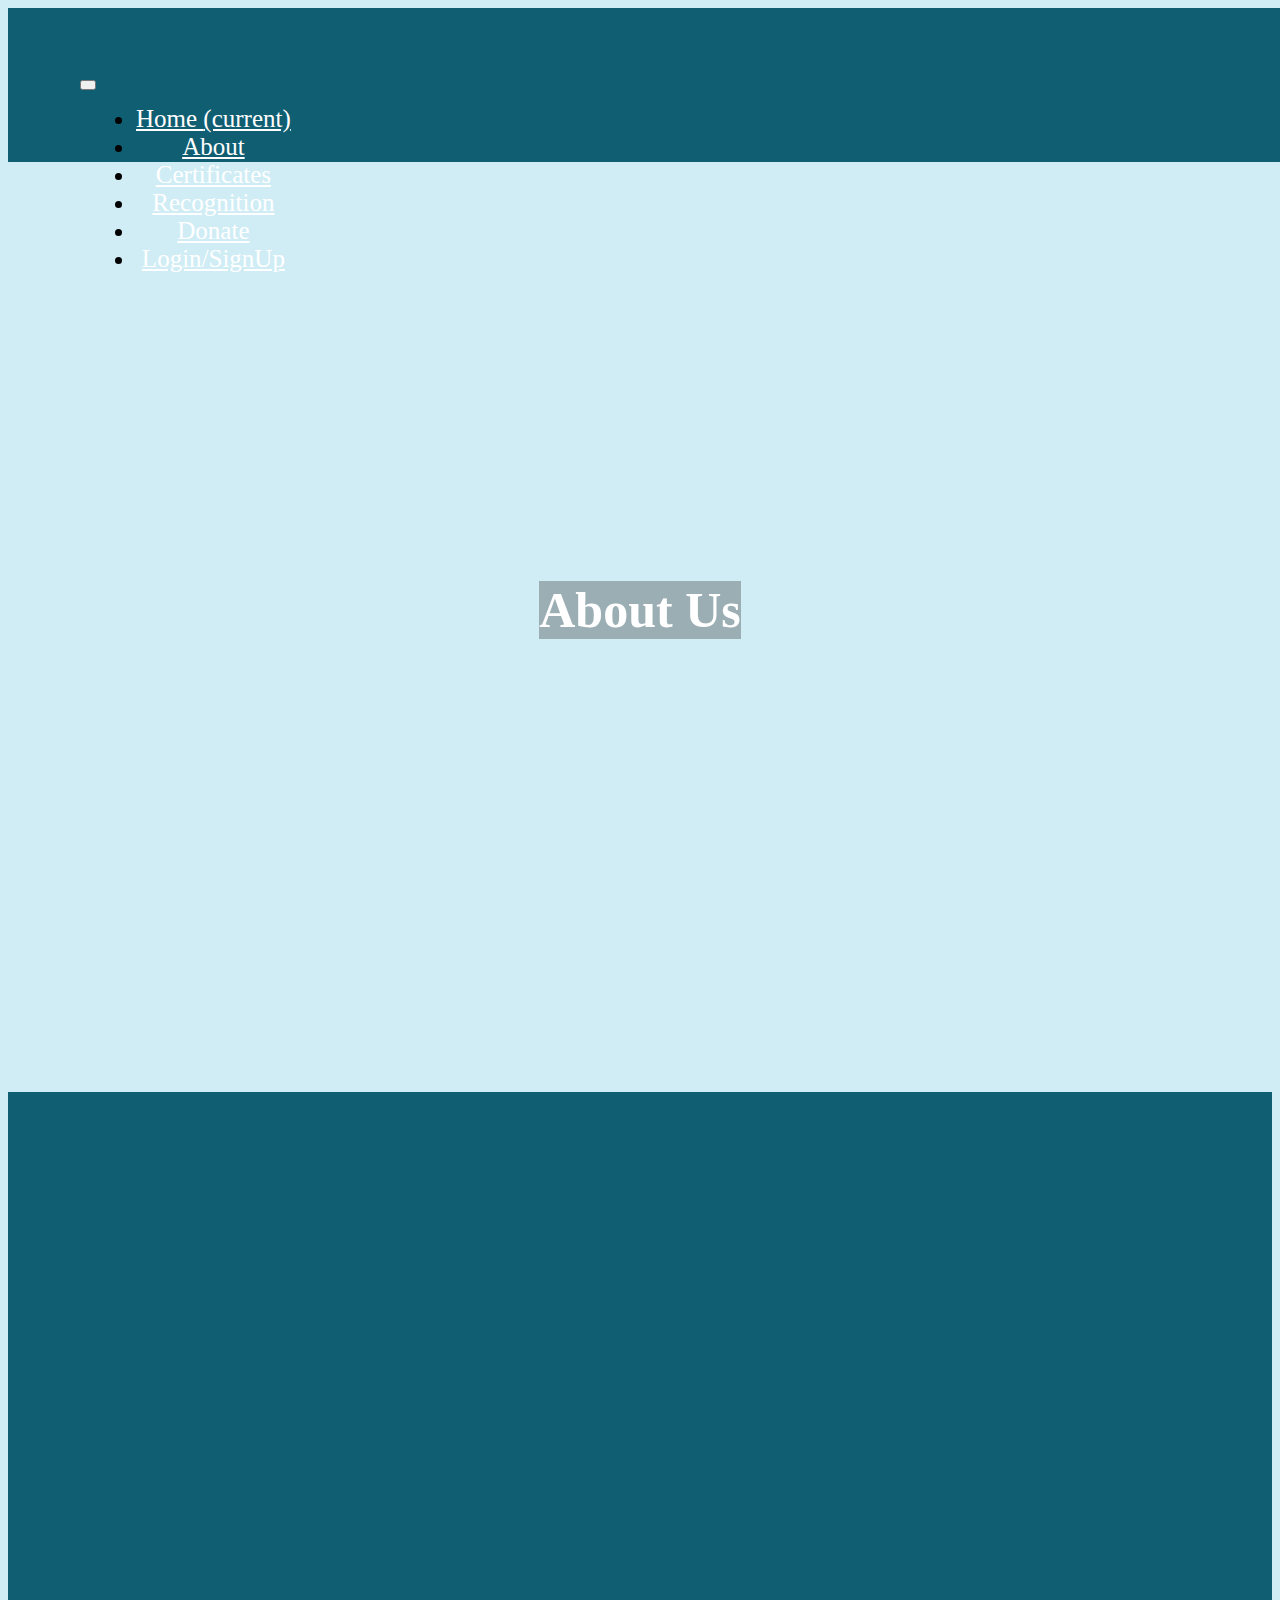
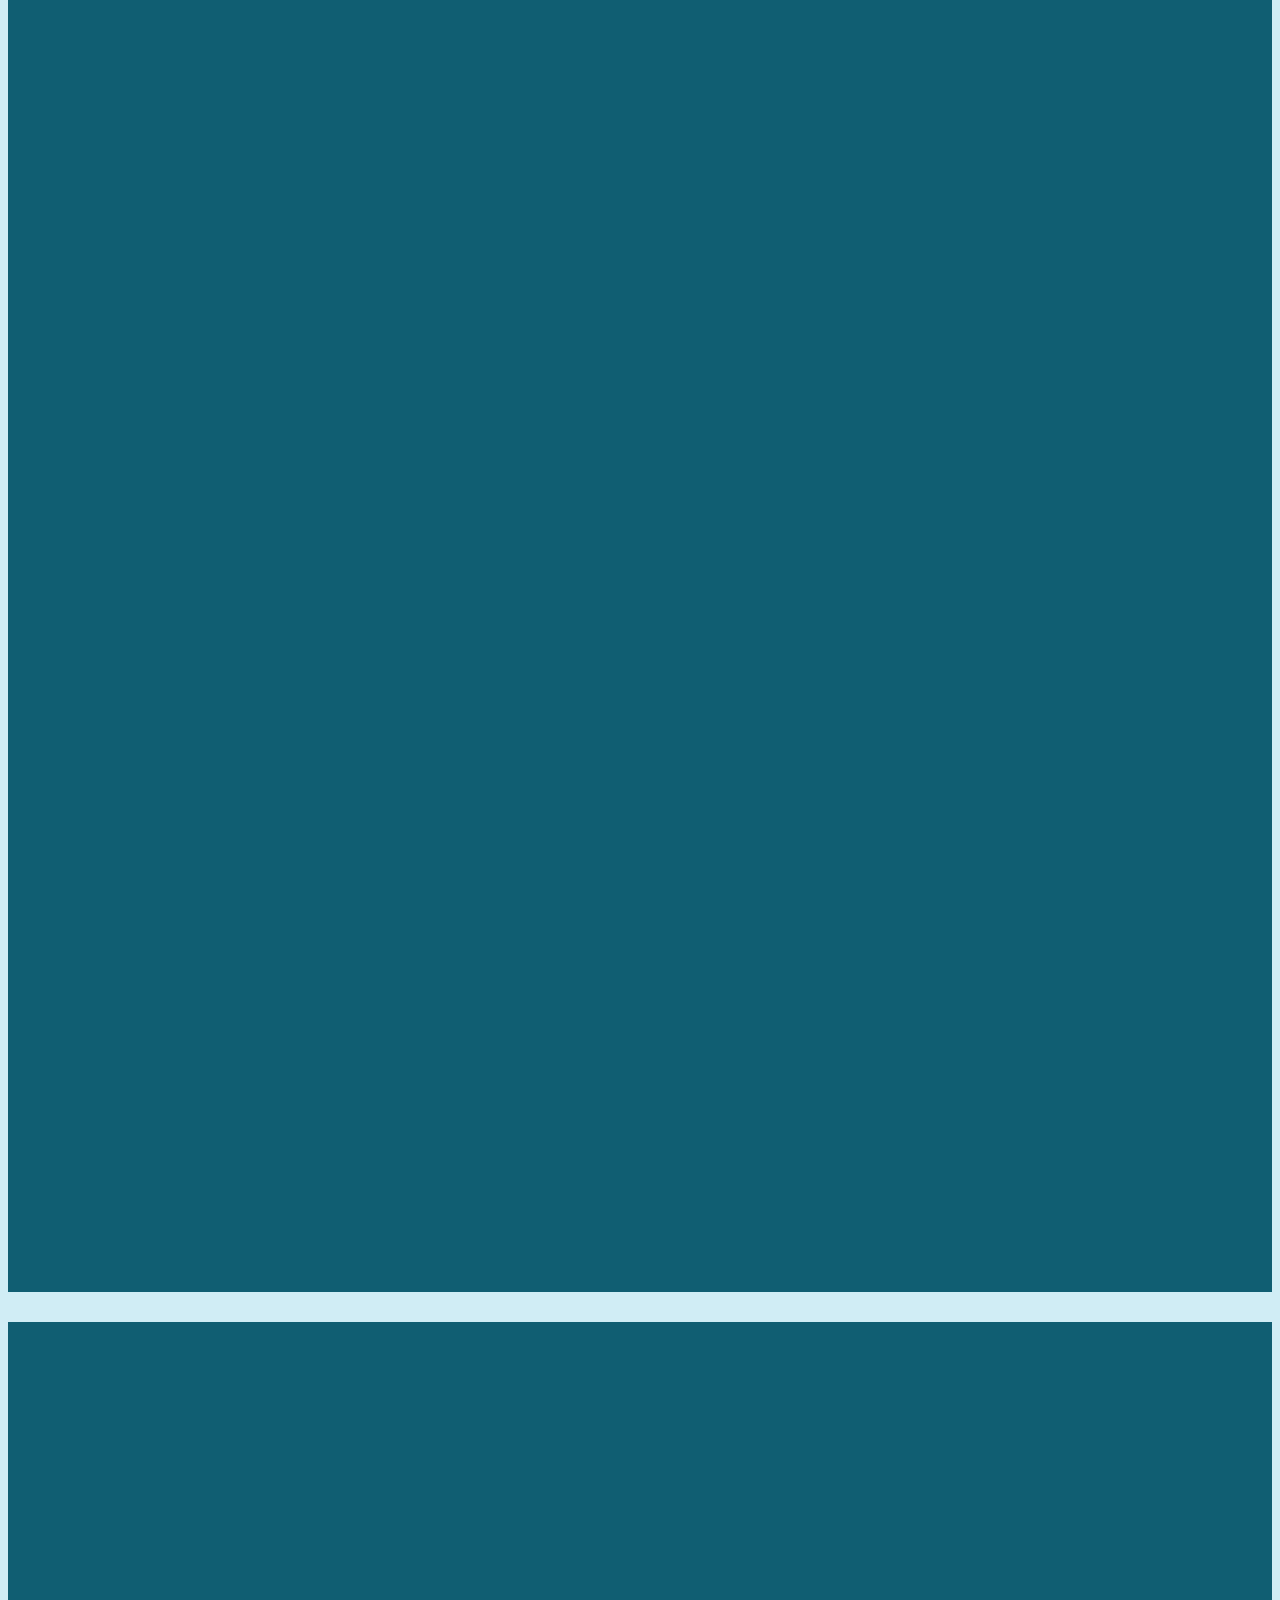
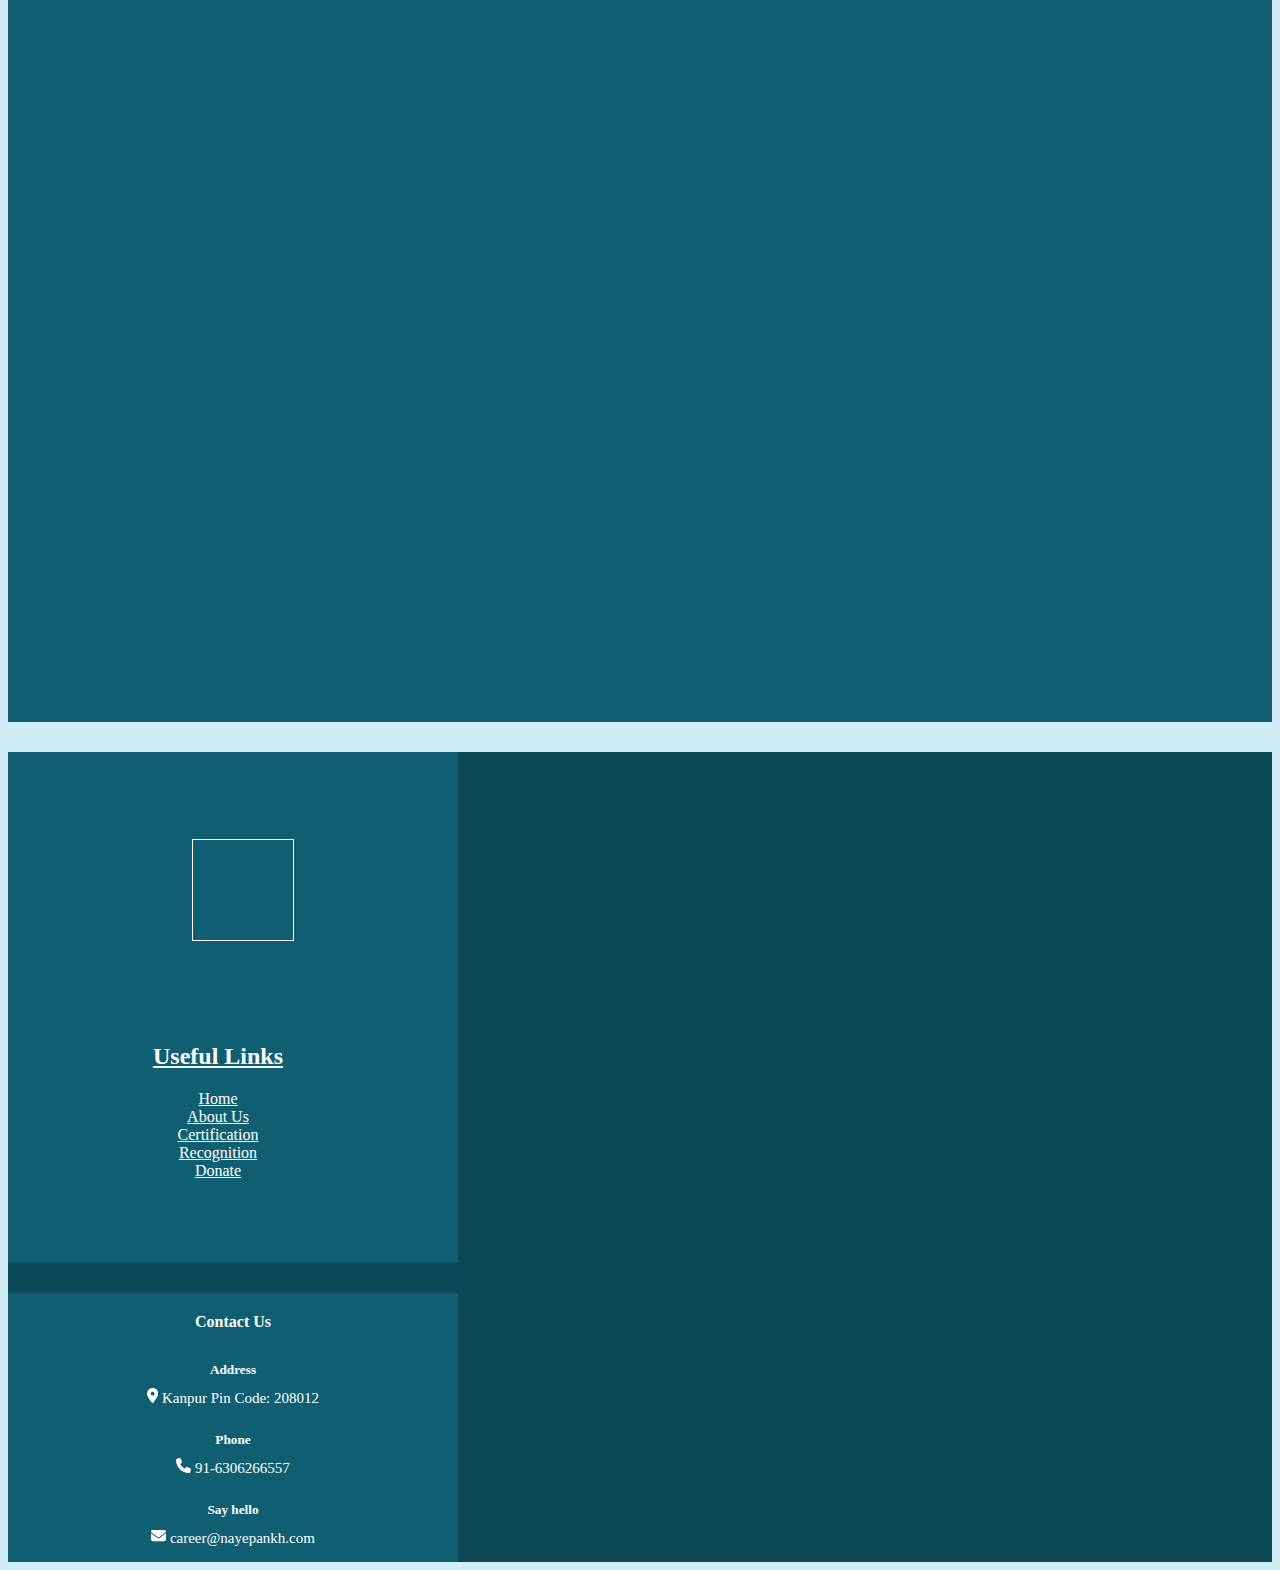
==== commit 4b2e9093: "done" ====
--- a/about.html
+++ b/about.html
@@ -41,6 +41,9 @@
           </li>
           <li class="nav-item">
             <a class="nav-link" href="./Donate.html">Donate</a>
+          </li>
+          <li class="nav-item">
+            <a class="nav-link" href="./signup.html">Login/SignUp</a>
           </li>
         </ul>
       </div>
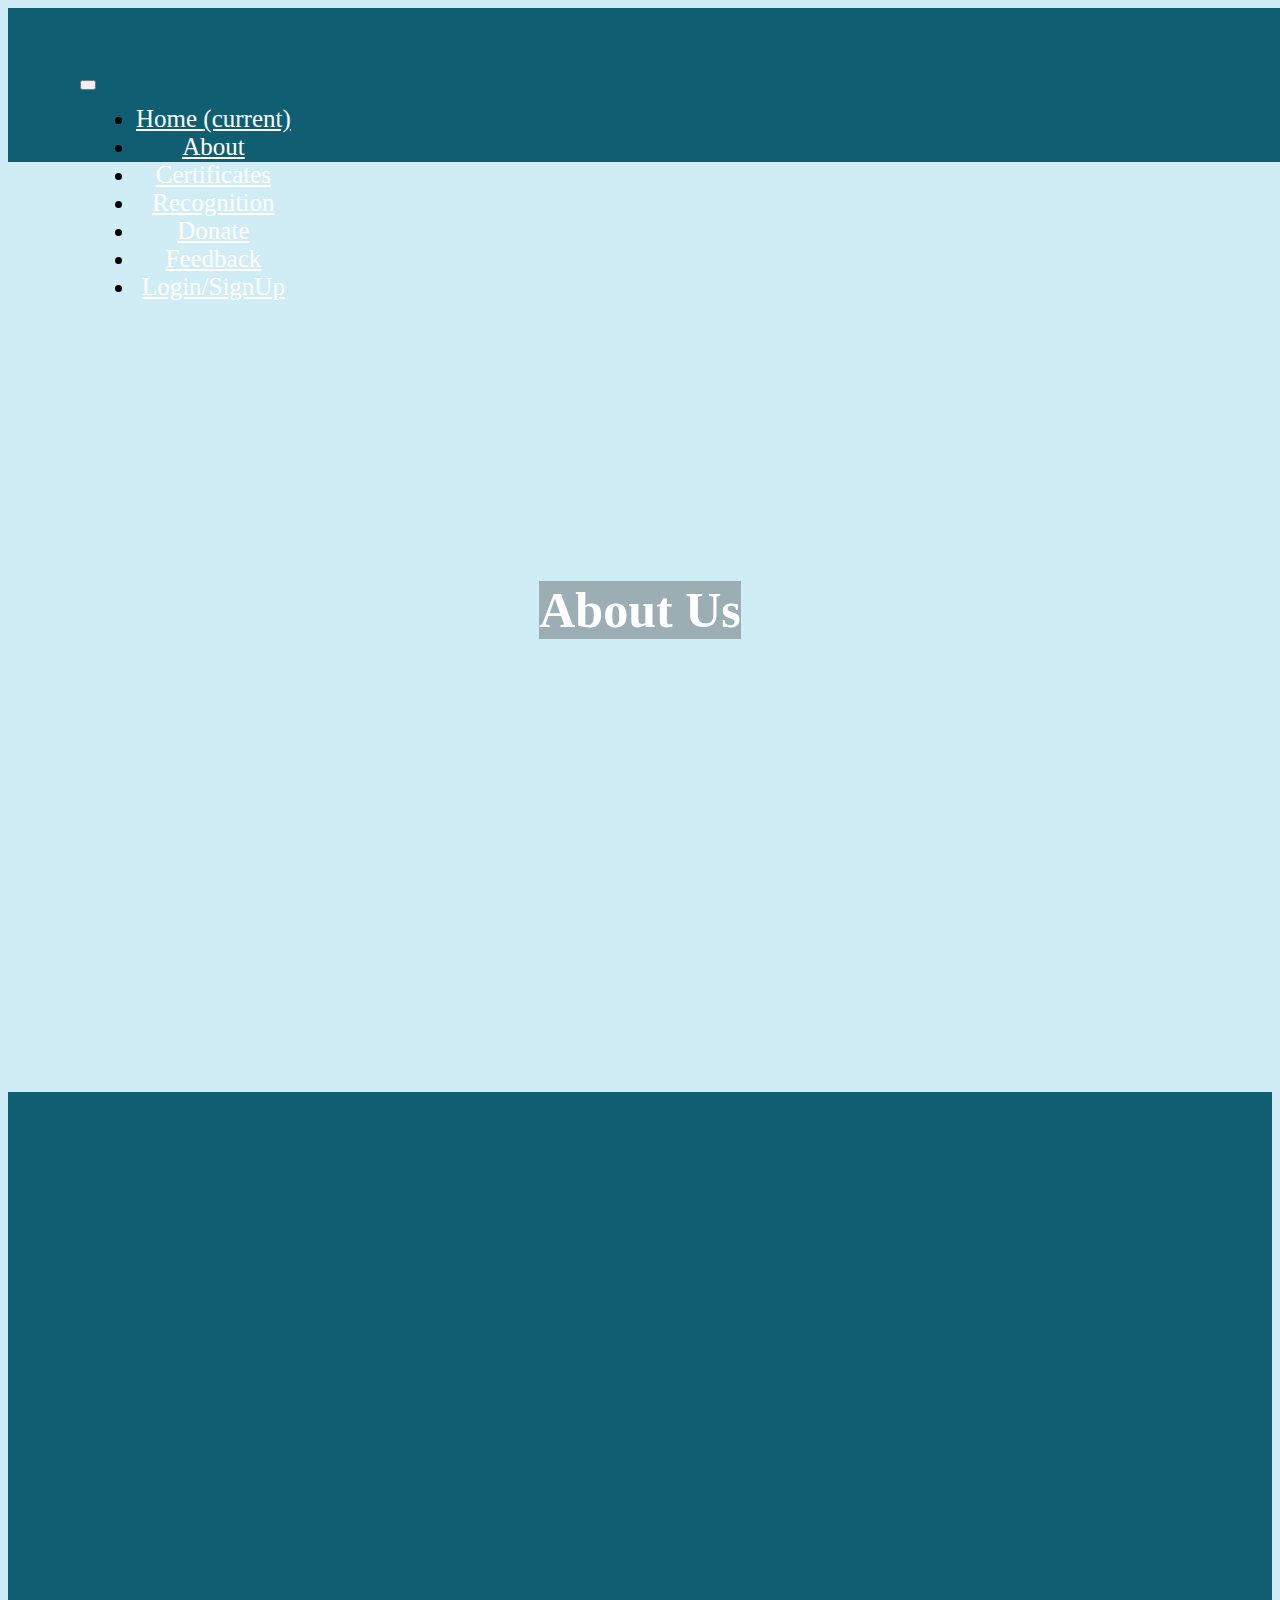
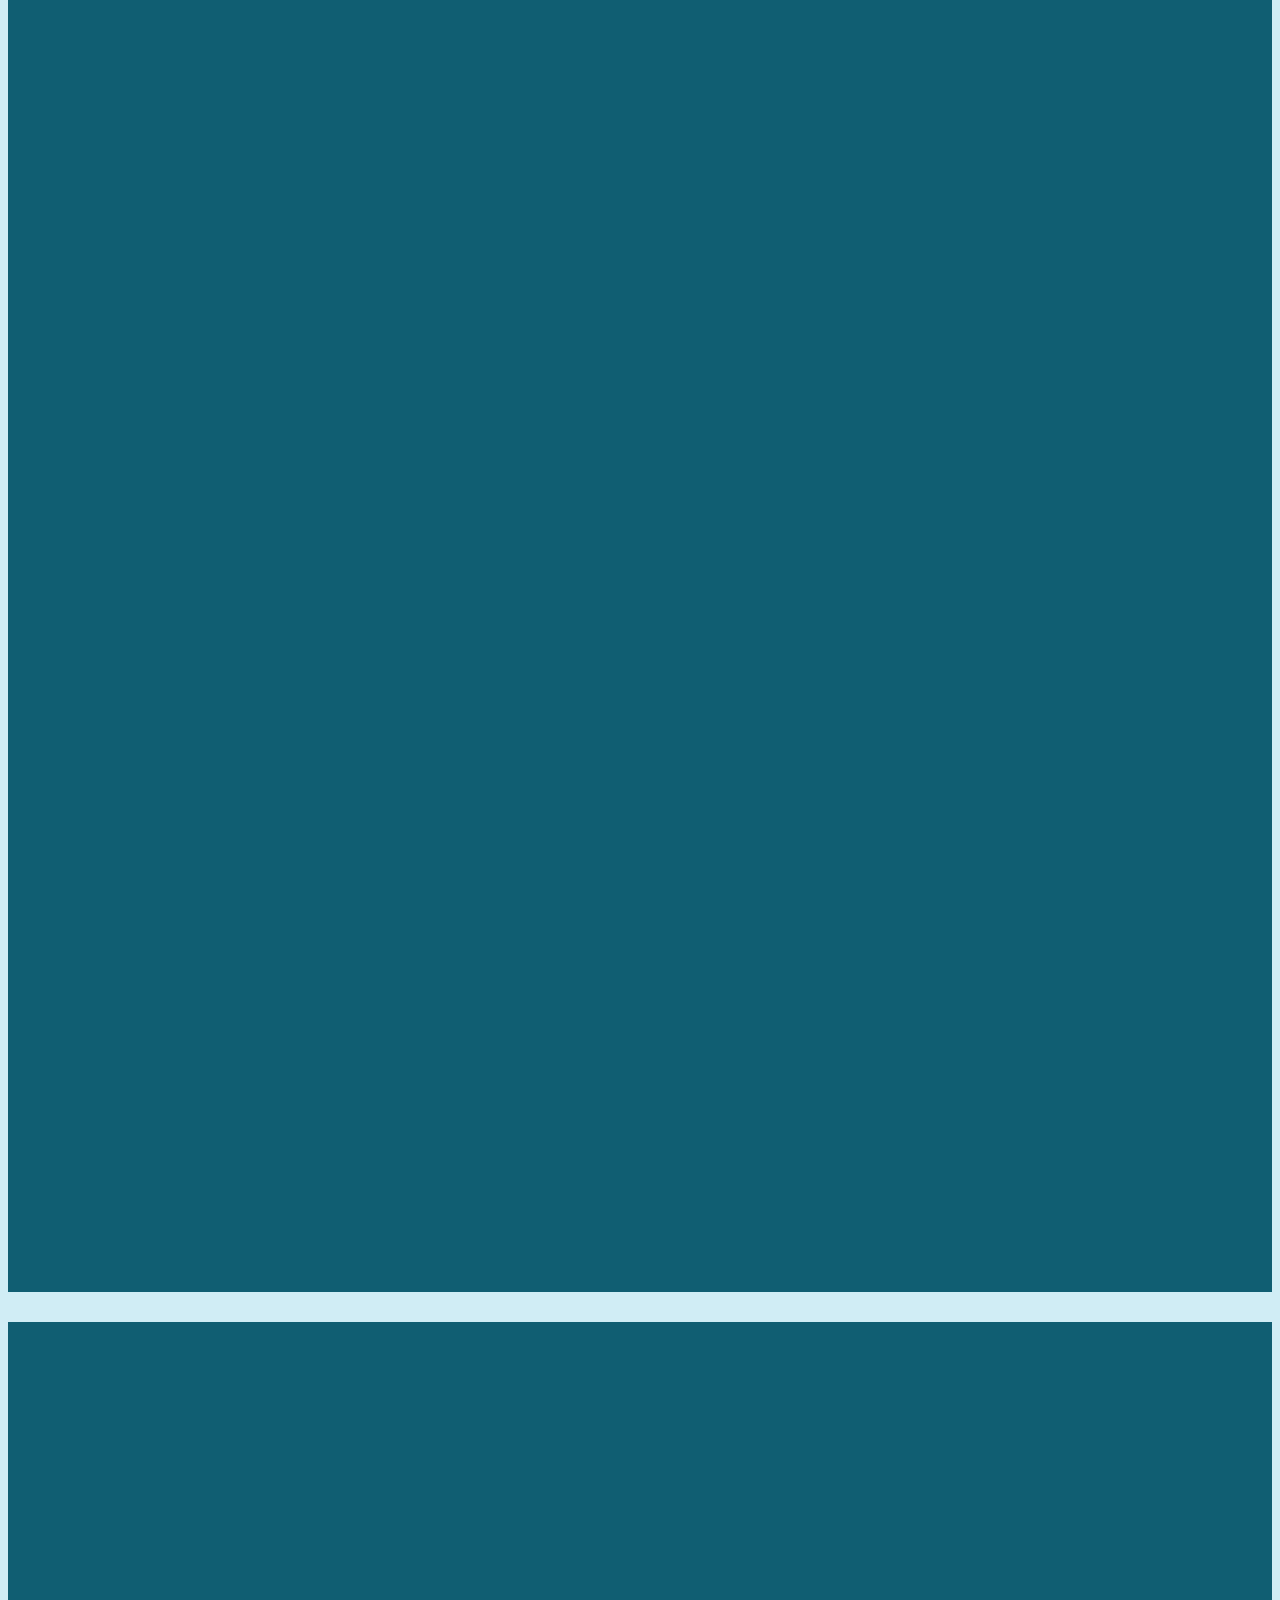
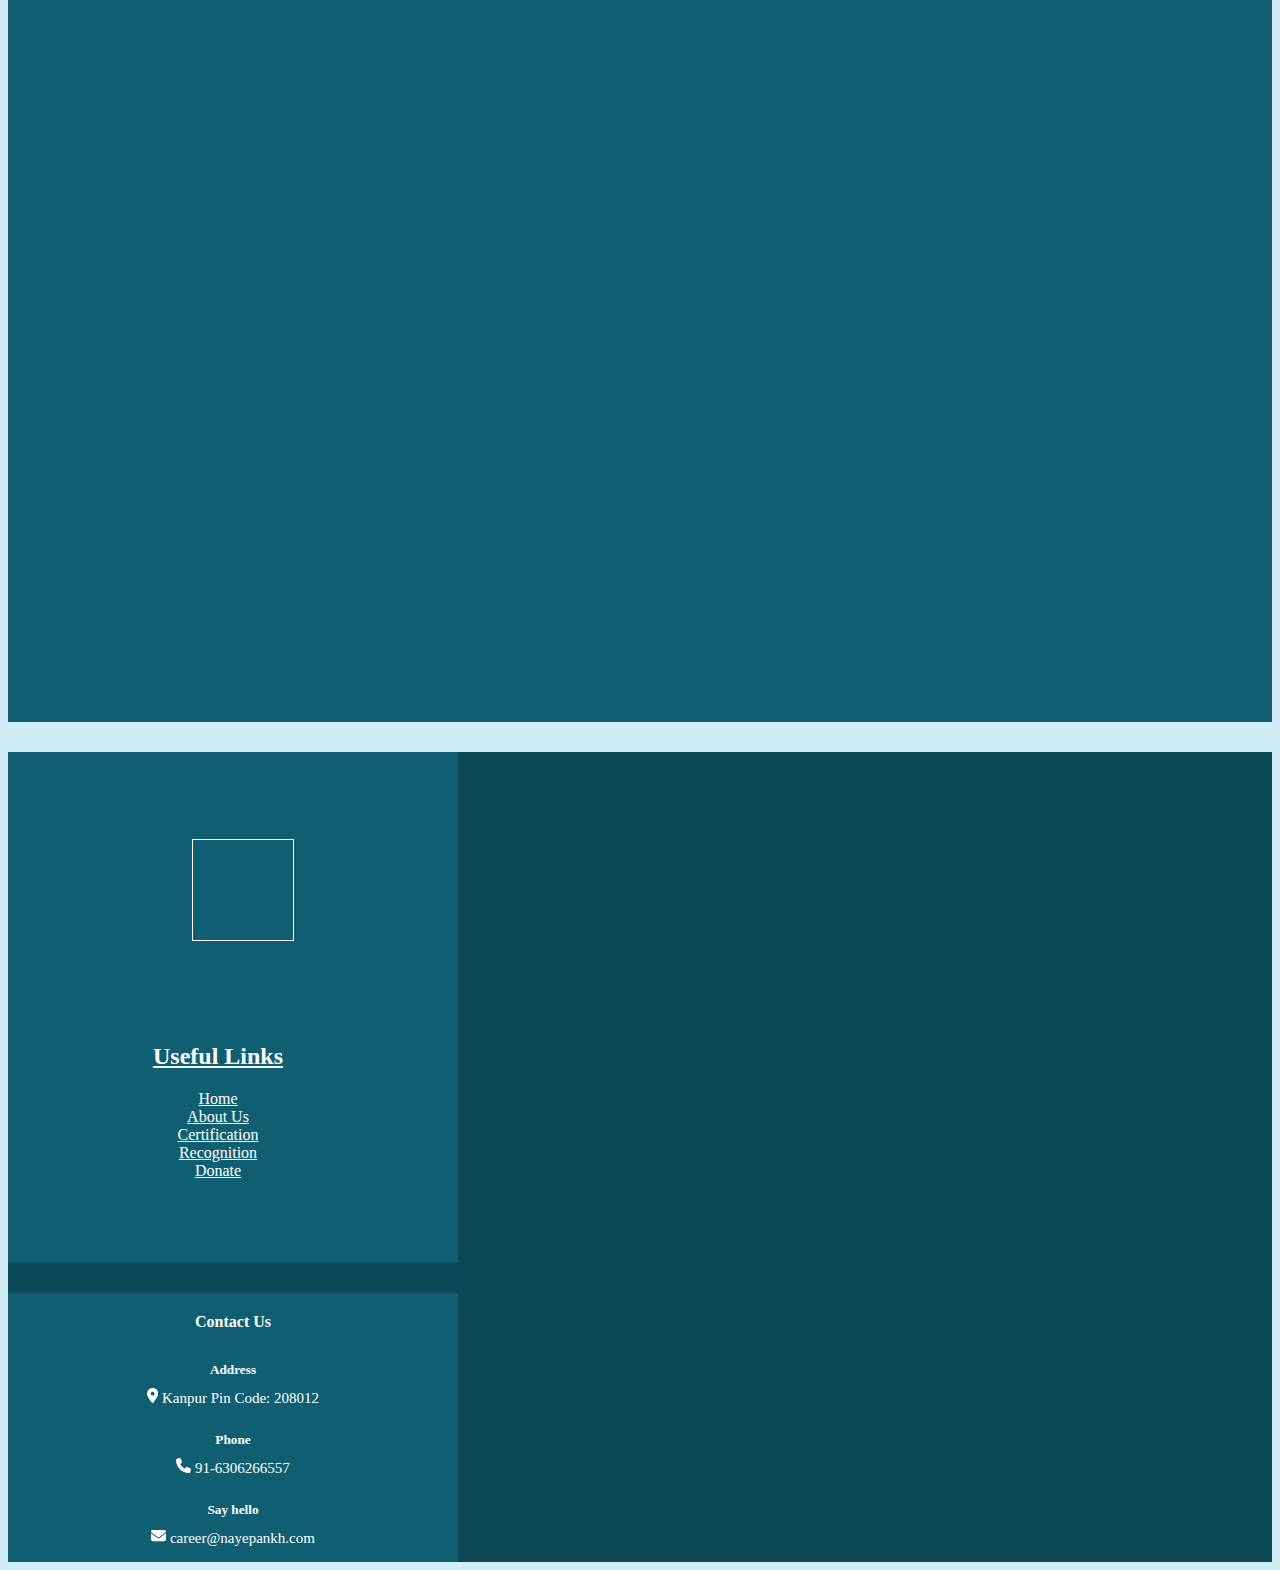
==== commit af2447ba: "feedback done" ====
--- a/about.html
+++ b/about.html
@@ -41,6 +41,9 @@
           </li>
           <li class="nav-item">
             <a class="nav-link" href="./Donate.html">Donate</a>
+          </li>
+          <li class="nav-item">
+            <a class="nav-link" href="./feedback.html">Feedback</a>
           </li>
           <li class="nav-item">
             <a class="nav-link" href="./signup.html">Login/SignUp</a>
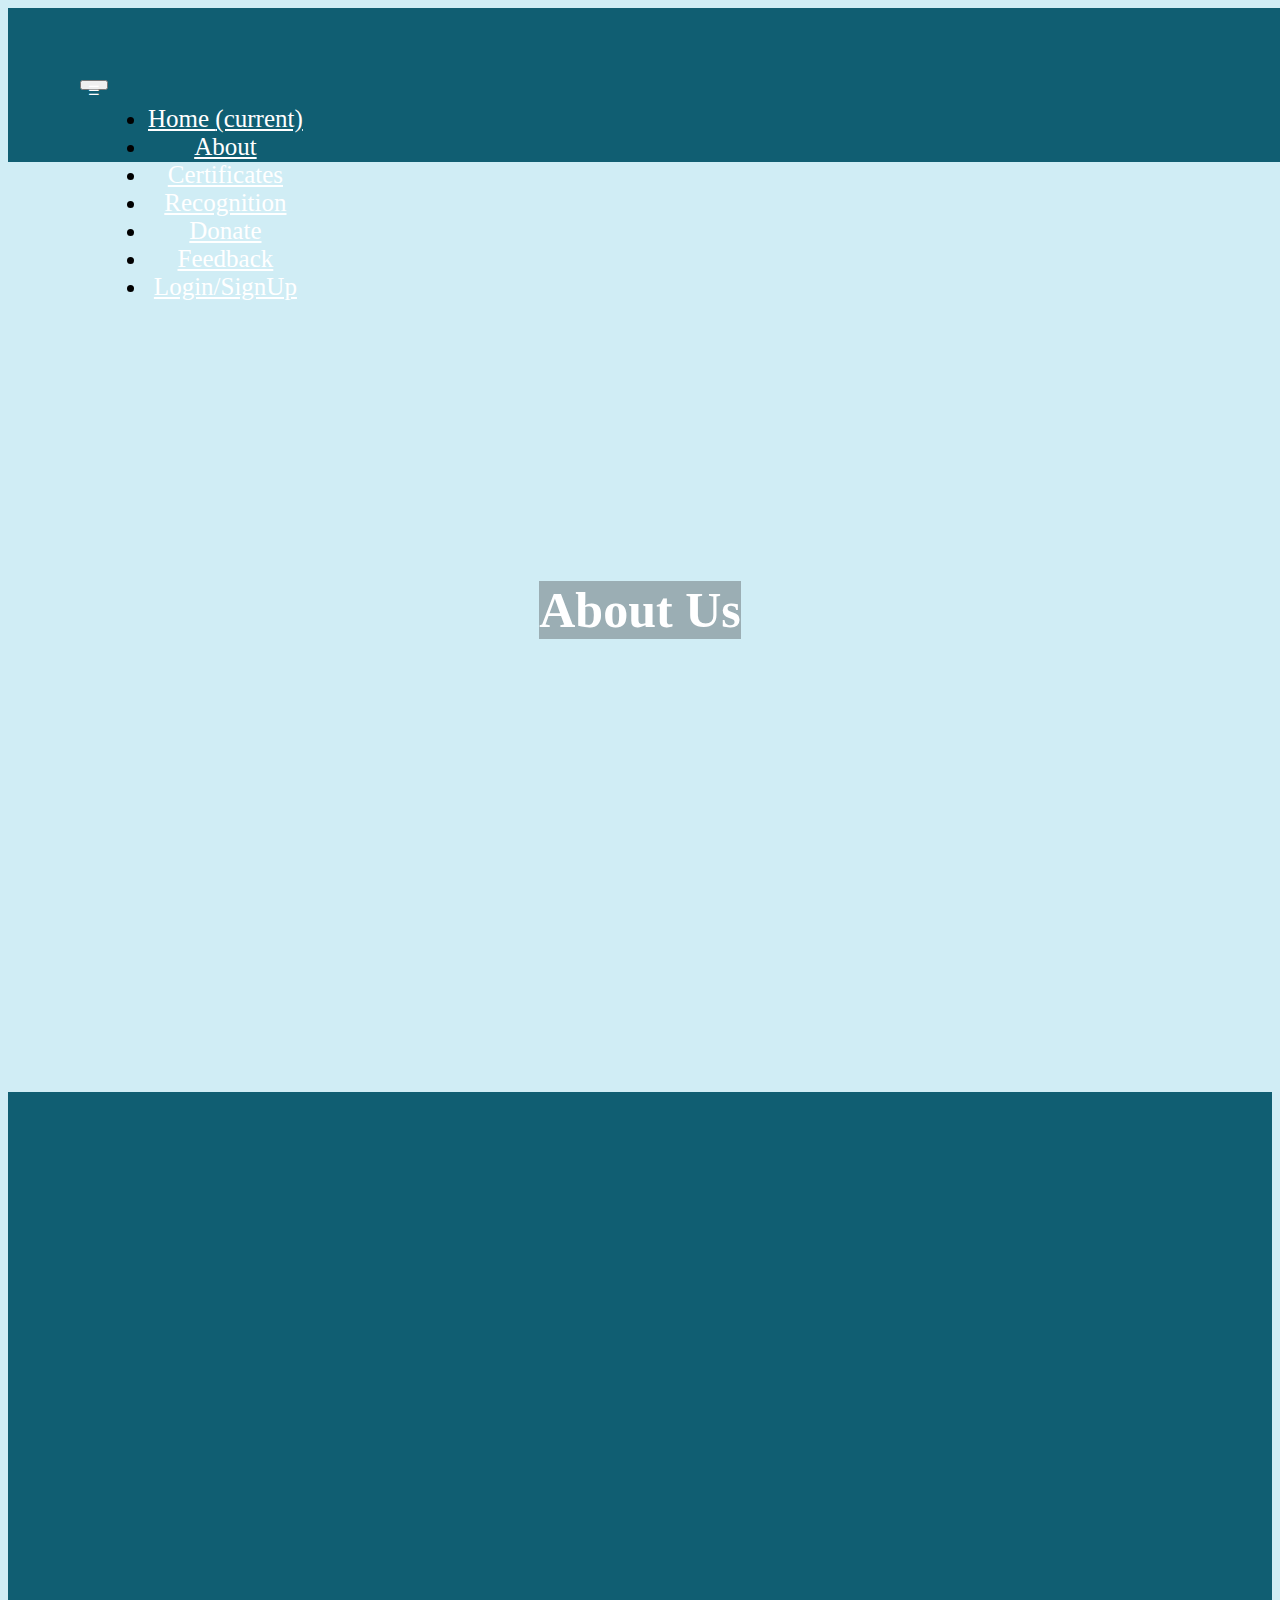
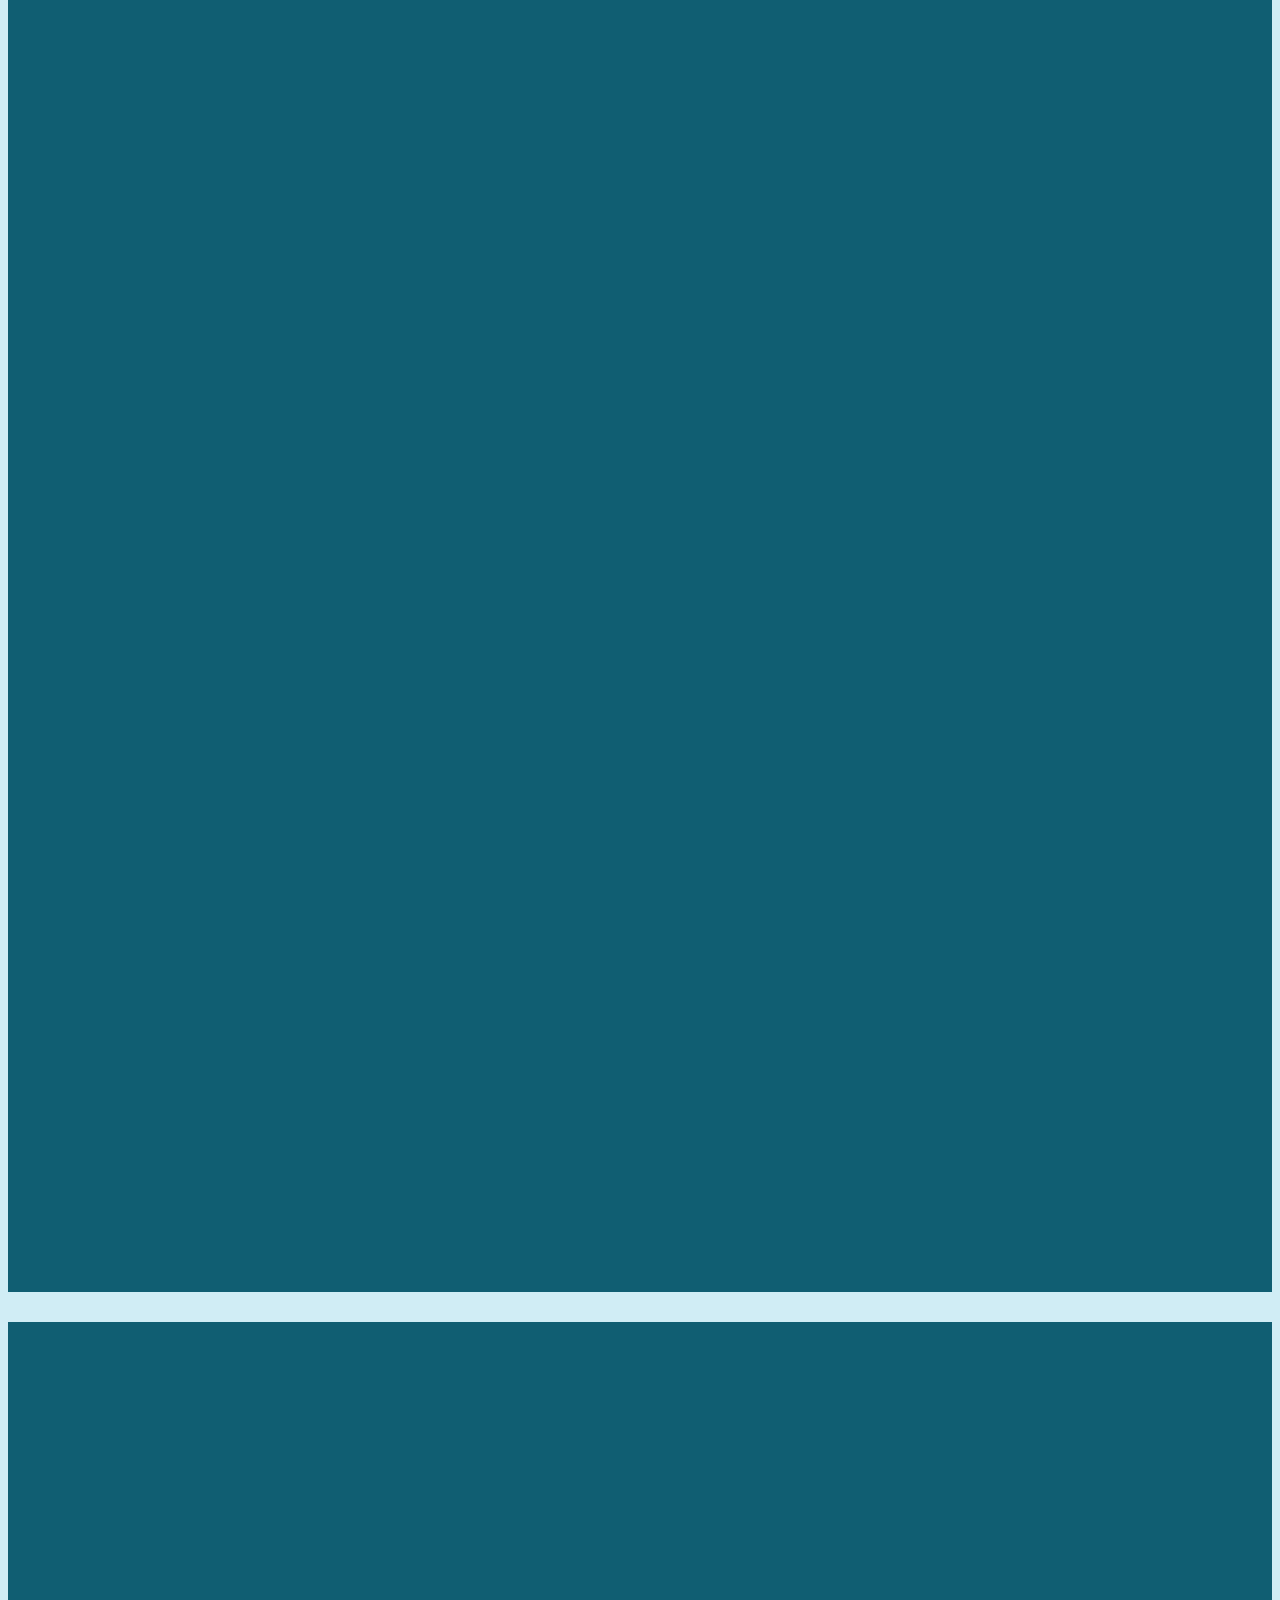
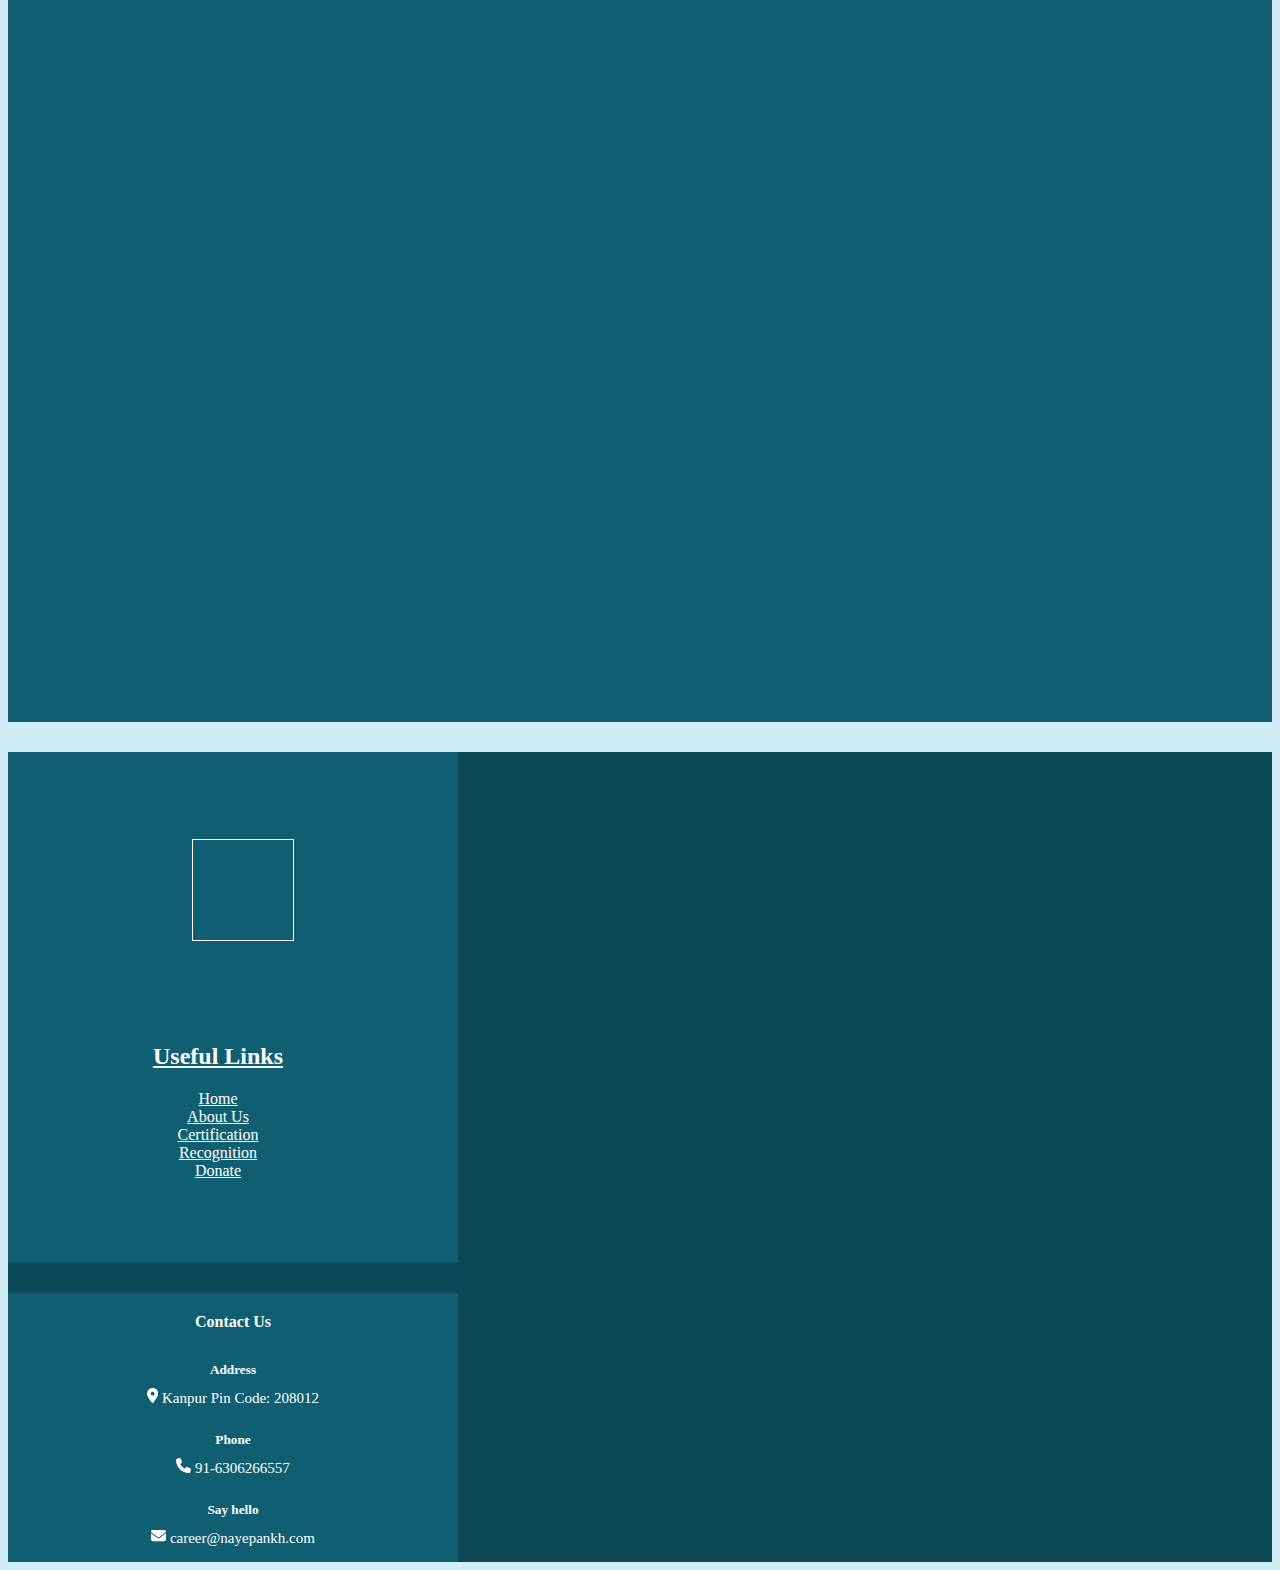
==== commit f89caf68: "done" ====
--- a/about.html
+++ b/about.html
@@ -21,7 +21,7 @@
         aria-expanded="false"
         aria-label="Toggle navigation"
       >
-        <span class="navbar-toggler-icon"></span>
+        <span class="navbar-toggler-icon">☰</span>
       </button>
       <div class="collapse navbar-collapse second" id="navbarNav">
         <ul class="navbar-nav">
@@ -43,7 +43,7 @@
             <a class="nav-link" href="./Donate.html">Donate</a>
           </li>
           <li class="nav-item">
-            <a class="nav-link" href="./feedback.html">Feedback</a>
+            <a class="nav-link" href="./Community.html">Feedback</a>
           </li>
           <li class="nav-item">
             <a class="nav-link" href="./signup.html">Login/SignUp</a>
@@ -54,8 +54,7 @@
   <!-- About us image -->
   <div class="div1">
   <h1>About Us</h1>
-     
-   </div>
+  </div>
   
    <!-- story -->
    <div class="class">
@@ -85,7 +84,6 @@
 <div class="footer">
   <div class="box">
     <div class="logo"></div>
-   
   </div>
   <div class="box useful">
     <!-- <h4>Useful Links</h4> -->
--- a/style.css
+++ b/style.css
@@ -2,6 +2,10 @@
   font-family: Georgia;
   background-color: rgb(208, 237, 245);
 }
+/* .sty{
+  background-color: brown;
+
+} */
 #div1 {
   width: 100%;
   height: 100vh;
